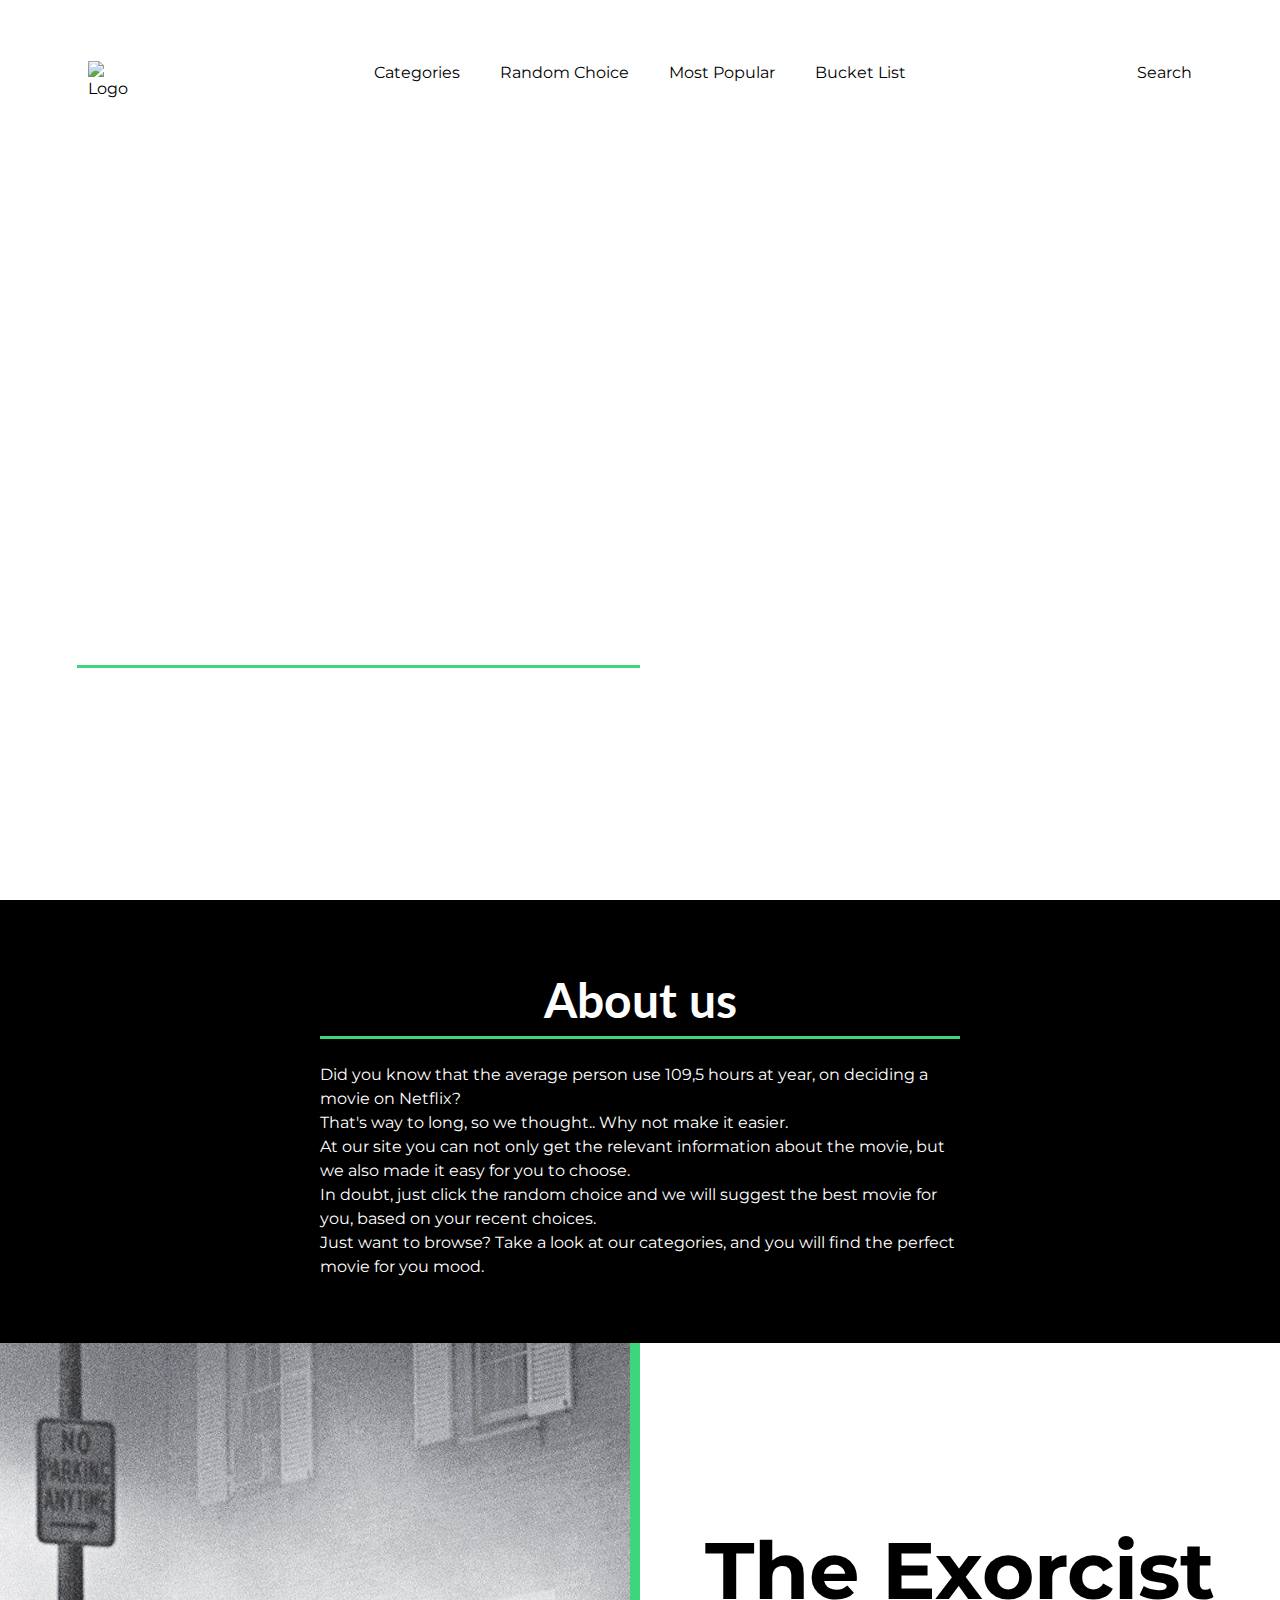
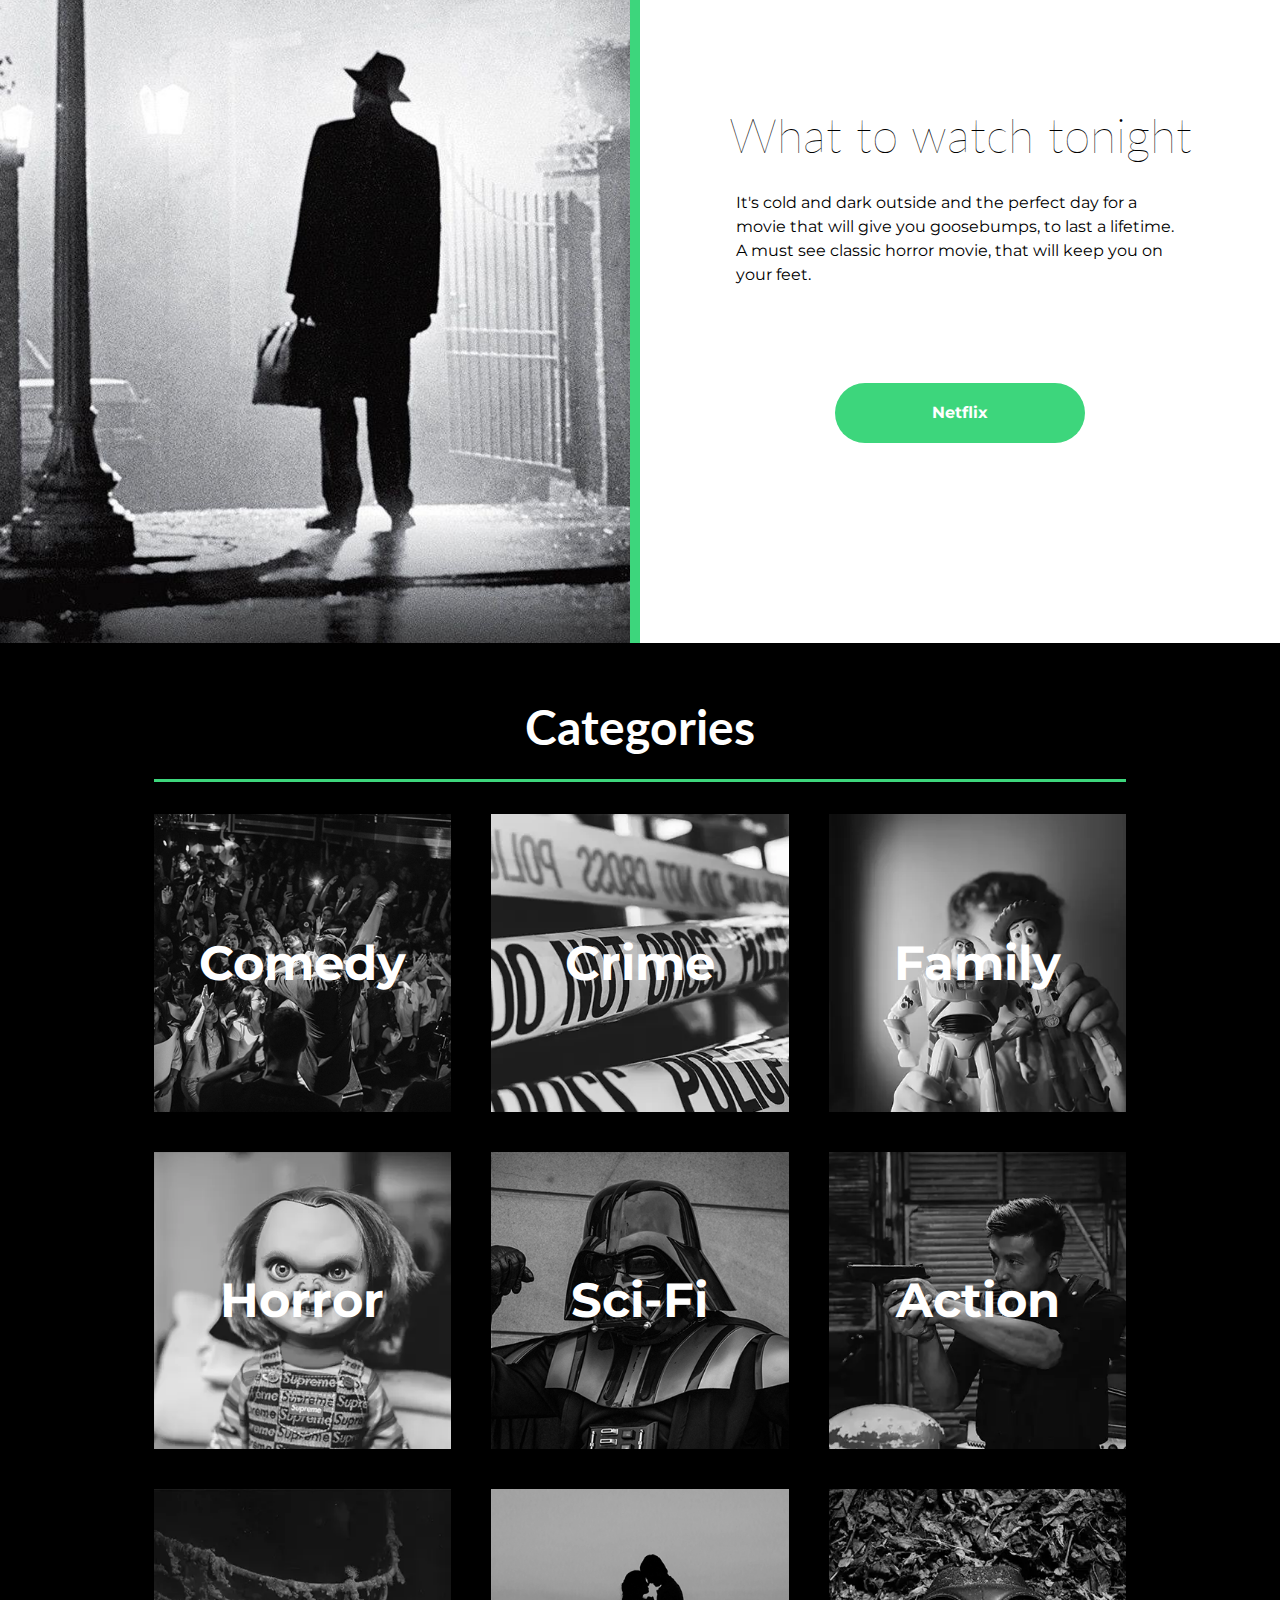
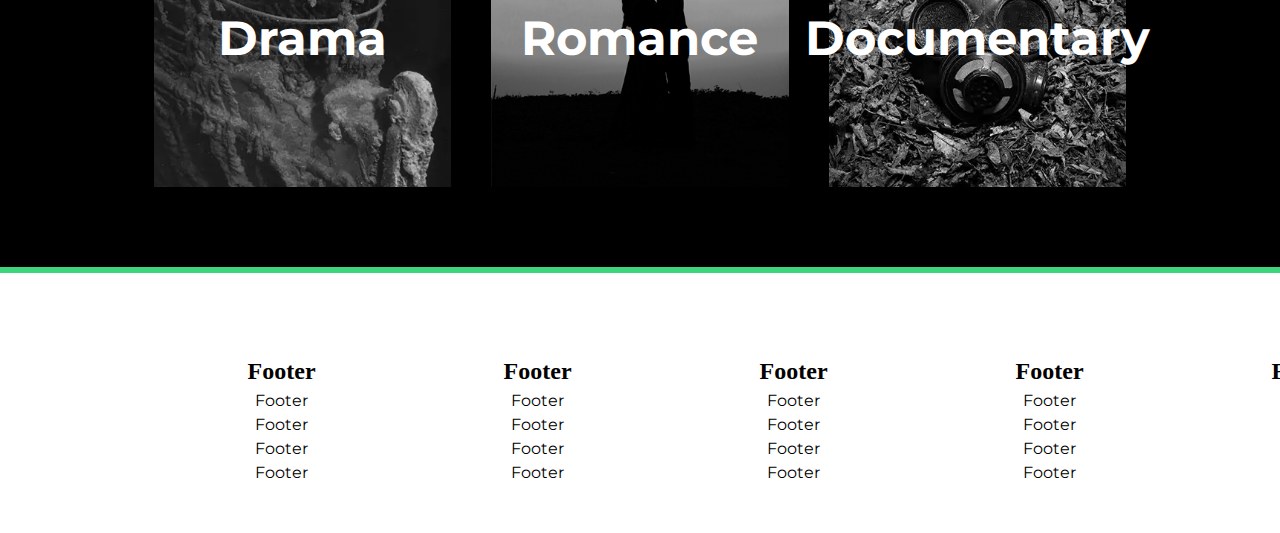
==== index.html @ 9f339cbe "ændrer links på forsiden" ====
<!DOCTYPE html>
<html lang="en">
  <head>
    <meta charset="UTF-8" />
    <meta http-equiv="X-UA-Compatible" content="IE=edge" />
    <meta name="viewport" content="width=device-width, initial-scale=1.0" />
    <link
      href="https://fonts.googleapis.com/css2?family=Lato:wght@400;700&display=swap"
      rel="stylesheet"
    />
    <link
      href="https://fonts.googleapis.com/css2?family=Montserrat&display=swap"
      rel="stylesheet"
    />
    <link rel="stylesheet" href="style.css" />
    <title>Home</title>
  </head>

  <body>
    <header>
      <div class="headerGrid">
        <div class="logo"><img src="img/logo.svg" alt="Logo" /></div>
        <div class="navigationItems">
          <a href="index.html#categories">Categories</a>
          <a href="">Random Choice</a>
          <a href=""> Most Popular</a>
          <a href="">Bucket List</a>
        </div>
        <div class="search">Search</div>
      </div>
    </header>

    <main>
      <section class="simpleGrid">
        <div class="simpleGrid_container">
          <div class="heading_grid">
            <h1 class="welcomeHeading">
              Welcome to <br />
              Can't Decide
            </h1>
            <img class="logo1" src="img/logo1.svg" alt="questionmark" />
          </div>

          <div class="breakline"></div>
          <p>
            At our site, you no longer have to worry about finding the perfect
            movie for your mood. <br />
            You can just browse our categories, or take a look on our most
            popular movies, add or see others bucket list, or just simply let us
            pick the right one for you with random choice.
          </p>
        </div>
      </section>

      <section class="aboutUs">
        <div class="aboutUS_gridPosition">
          <h2 class="aboutUsHeading">About us</h2>
          <div class="breakline"></div>
          <p>
            Did you know that the average person use 109,5 hours at year, on
            deciding a movie on Netflix? <br />
            That's way to long, so we thought.. Why not make it easier. <br />
            At our site you can not only get the relevant information about the
            movie, but we also made it easy for you to choose. <br />
            In doubt, just click the random choice and we will suggest the best
            movie for you, based on your recent choices. <br />
            Just want to browse? Take a look at our categories, and you will
            find the perfect movie for you mood.
          </p>
        </div>
      </section>

      <section class="movieSuggestion">
        <div class="movieSuggestionPoster"></div>
        <div class="movieSuggestionGrid">
          <p class="alignText movieSuggestionTitle">The Exorcist</p>
          <div>
            <h3 class="whatToWatchHeading alignText">What to watch tonight</h3>
            <p class="whatToWatchText">
              It's cold and dark outside and the perfect day for a movie that
              will give you goosebumps, to last a lifetime. <br />
              A must see classic horror movie, that will keep you on your feet.
            </p>
          </div>
          <div class="buttonFlex">
            <a
              class="streamButton"
              target="_blank"
              href="https://www.netflix.com/browse"
              >Netflix</a
            >
          </div>
        </div>
      </section>

      <section class="categories" id="categories">
        <h4 class="categoriesHeading alignText">Categories</h4>
        <div class="categoriesMargin">
          <div class="breakline"></div>
          <div class="categoriesGrid">
            <a href="category.html">
              <div class="categoryImg">
                <img src="img/comedy_cat.png" alt="comedy_img" />
                <p class="genreName">Comedy</p>
              </div>
            </a>
            <a href="category.html?genre=crime">
              <div class="categoryImg">
                <img src="img/crime_cat.webp" alt="crime_img" />
                <p class="genreName">Crime</p>
              </div>
            </a>
            <a href="category.html">
              <div class="categoryImg">
                <img src="img/family_cat.webp" alt="family_cat" />
                <p class="genreName">Family</p>
              </div>
            </a>
            <a href="category.html?genre=horror">
              <div class="categoryImg">
                <img src="img/horror_cat.webp" alt="Horror_img" />
                <p class="genreName">Horror</p>
              </div>
            </a>
            <a href="category.html?genre=sci-fi">
              <div class="categoryImg">
                <img src="img/sci-fi_cat.png" alt="Sci-Fi_img" />
                <p class="genreName">Sci-Fi</p>
              </div>
            </a>
            <a href="category.html?genre=action">
              <div class="categoryImg">
                <img src="img/action_cat.webp" alt="Action_img" />
                <p class="genreName">Action</p>
              </div>
            </a>
            <a href="category.html?genre=drama">
              <div class="categoryImg">
                <img src="img/drama_cat.webp" alt="Drama_img" />
                <p class="genreName">Drama</p>
              </div>
            </a>
            <a href="category.html">
              <div class="categoryImg">
                <img src="img/romance_cat.png" alt="Romance_img" />
                <p class="genreName">Romance</p>
              </div>
            </a>
            <a href="category.html?genre=documentary">
              <div class="categoryImg">
                <img src="img/docu_cat.webp" alt="Documentary_img" />
                <p class="genreName">Documentary</p>
              </div>
            </a>
          </div>
        </div>
      </section>

      <div class="breakline2"></div>
    </main>

    <footer class="footerGrid">
      <div>
        <h5>Footer</h5>
        <p>Footer</p>
        <p>Footer</p>
        <p>Footer</p>
        <p>Footer</p>
      </div>
      <div>
        <h5>Footer</h5>
        <p>Footer</p>
        <p>Footer</p>
        <p>Footer</p>
        <p>Footer</p>
      </div>
      <div>
        <h5>Footer</h5>
        <p>Footer</p>
        <p>Footer</p>
        <p>Footer</p>
        <p>Footer</p>
      </div>
      <div>
        <h5>Footer</h5>
        <p>Footer</p>
        <p>Footer</p>
        <p>Footer</p>
        <p>Footer</p>
      </div>
      <div>
        <h5>Footer</h5>
        <p>Footer</p>
        <p>Footer</p>
        <p>Footer</p>
        <p>Footer</p>
      </div>
    </footer>

    <script src="index.js"></script>
  </body>
</html>
---- style.css ----
/****** GENERAL ******/
* {
  margin: 0;
  padding: 0;
  box-sizing: border-box;
}

img {
  width: 100%;
  height: auto;
  display: block;
}

body {
  line-height: 1.5;
}

h1 {
  font-family: "Lato";
  font-weight: lighter;
}

p {
  font-family: "Montserrat", sans-serif;
}

/****** HEADER ******/

.headerGrid {
  position: absolute;
  top: 5%;
  width: 100vw;
  display: grid;
  grid-template-columns: 1fr 3fr 1fr;
  background-color: white;
  padding-block: 1rem;
  font-family: "Montserrat", sans-serif;
}

.headerGrid div {
  display: flex;
}

.relative {
  position: relative;
}

.logo {
  justify-content: flex-start;
  padding-left: 5.5rem;
  width: 50%;
}

.logo1 {
  width: 20%;
}

.heading_grid {
  display: flex;
}

.navigationItems {
  justify-content: center;
  gap: 2.5rem;
}

.navigationItems a {
  text-decoration: none;
  color: black;
}

.search {
  justify-content: flex-end;
  padding-right: 5.5rem;
}

/****** MAIN ******/

/** Section: Welcome **/

.simpleGrid {
  display: grid;
  grid-template-columns: repeat(2, 1fr);
  align-items: center;
  background-image: url(img/forside1_img.webp);
  background-size: cover;
  height: 100vh;
  width: 100%;
  color: white;
  font-family: "Montserrat", sans-serif;
}

.simpleGrid_container {
  padding-left: 12%;
}

.welcomeHeading {
  font-size: 6rem;
  font-family: "Lato", sans-serif;
  display: flex;
}

/** Section: About Us **/

.aboutUs {
  display: grid;
  grid-template-columns: 1fr 2fr 1fr;
  background-color: black;
  color: white;
  padding-block: 4rem;
  font-family: "Lato", sans-serif;
}

.aboutUsHeading {
  text-align: center;
  font-size: 3rem;
  font-family: "Lato", sans-serif;
}

.aboutUS_gridPosition {
  grid-column-start: 2;
}

/** Section: Movie Suggestion **/

.movieSuggestion {
  display: grid;
  grid-template-columns: repeat(2, 1fr);
  align-items: center;
  font-family: "Lato", sans-serif;
}

.movieSuggestionPoster {
  background-image: url(img/exorcist.jpg);
  background-size: cover;
  height: 100vh;
  width: 100%;
  border-right: 10px solid #3dd67c;
}

.movieSuggestionGrid {
  display: grid;
  grid-template-rows: repeat(3, 1fr);
}

.movieSuggestionTitle {
  font-size: 5rem;
  padding-bottom: 2rem;
  font-weight: bold;
  font-family: "Montserrat", sans-serif;
}

.whatToWatchHeading {
  font-size: 3rem;
  font-weight: lighter;
  font-family: "Lato";
  margin-bottom: 20px;
}

.whatToWatchText {
  margin-inline: 15%;
}

.buttonFlex {
  display: flex;
  justify-content: center;
  margin-top: 6rem;
}

.streamButton {
  display: flex;
  justify-content: center;
  align-items: center;
  height: 60px;
  width: 250px;
  background-color: #3dd67c;
  border: 0px solid #3dd67c;
  border-radius: 50px;
  color: white;
  font-weight: bold;
  text-decoration: none;
  font-family: "Montserrat", sans-serif;
}

.streamButton:hover {
  background-color: white;
  color: #3dd67c;
  border: 3px solid #3dd67c;
}

/** Section: Categories **/

.categories {
  background-color: black;
  color: white;
}

.categoriesHeading {
  padding-top: 3rem;
  padding-bottom: 1rem;
  font-size: 3rem;
  font-family: "Lato";
}

.categoriesMargin {
  margin-inline: 12%;
}

.categoriesGrid {
  display: grid;
  grid-template-columns: repeat(3, 1fr);
  grid-template-rows: repeat(3, 1fr);
  gap: 40px;
  padding-top: 0.5rem;
  padding-bottom: 5rem;
}

.categoriesGrid a {
  color: white;
  text-decoration: none;
}

.categoryImg {
  display: flex;
  align-items: center;
  justify-content: center;
}

.categoryImg:hover img {
  opacity: 50%;
  -webkit-filter: sepia(100%) saturate(200%) brightness(100%) contrast(2);
  filter: sepia(100%) saturate(200%) brightness(100%) contrast(2);
}

.categoryImg:hover p {
  color: #3dd67c;
}

.genreName {
  z-index: 1;
  position: absolute;
  font-size: 3rem;
  font-weight: bold;
  font-family: "Montserrat", sans-serif;
}

/****** FOOTER ******/

.footerGrid {
  display: grid;
  grid-template-columns: repeat(5, 1fr);
  margin-inline: 12%;
  padding-bottom: 3rem;
  text-align: center;
  background-color: white;
  width: 100vw;
}

.footerGrid h5 {
  font-size: 1.5rem;
}

/****** MISCELLANEOUS ******/
.hide {
  display: none;
}

.alignText {
  text-align: center;
}

.breakline {
  border-bottom: 3px solid #3dd67c;
  margin-bottom: 1.5rem;
}

.breakline2 {
  border-bottom: 6px solid #3dd67c;
  margin-bottom: 5rem;
}
/****** movie.html ******/

.movieBackground {
  margin: 0;
  background-color: black;
}

.headerGrid div {
  display: flex;
}
.rowGrid {
  display: grid;
  grid-template-rows: 1fr 1fr;
  padding-top: 5rem;
}
.breadcrumb {
  display: flex;
  justify-content: flex-start;
  align-items: center;
  padding: 60px 16px 0px 16px;
  list-style: none;
}
.breadcrumb li + li:before {
  padding: 8px;
  color: grey;
  content: "|\00a0";
}

.breadcrumb a:link,
.breadcrumb a:visited {
  text-decoration: none;
  color: grey;
}
.movieDescription {
  display: grid;
  grid-template-columns: 1fr 1fr;
}

.headerGrid2 {
  display: grid;
  grid-template-columns: repeat(3, 1fr);
}

h2.title2 {
  text-align: center;
  font-size: 3rem;
  margin-top: 10%;
  font-family: "Lato";
  color: white;
}
.headerGrid2 .rating {
  display: flex;
  justify-content: flex-end;
  padding-right: 1rem;
  align-items: end;
  font-size: 1.3rem;
  color: white;
}
.rating {
  color: #3dd67c;
  padding-left: 15px;
}
hr {
  border-bottom: 3px solid #3dd67c;
  width: 30rem;
  margin: auto;
}

.movieDescription {
  display: grid;
  grid-template-columns: 1fr 1fr;
  margin-top: 4%;
}
.movieInfo {
  background-color: white;
  padding-left: 10%;
  border-left: 5px solid #3dd67c;
}
.movieInfo {
  padding-top: 15%;
}

.movieDescription img {
  border-right: 5px solid #3dd67c;
}
.movieDescription p {
  max-width: 65ch;
  padding-bottom: 2rem;
}

.streamingButtons {
  display: grid;
  grid-template-columns: repeat(4, 1fr);
  margin-top: 5%;
  gap: 1rem;
}

.movieDescription .streaming2 {
  height: 3rem;
  line-height: 3rem;
  background-color: #3dd67c;
  max-width: 10rem;
  border-radius: 30px;
  text-align: center;
}
.movieDescription .streaming {
  height: 3rem;
  line-height: 3rem;
  background-color: #3dd67c;
  max-width: 10rem;
  border-radius: 30px;
  text-align: center;
  margin-bottom: 2rem;
}

.streamingButtons a:link,
.streamingButtons a:visited {
  text-decoration: none;
  color: white;
}

.suggestionsHeading {
  padding-top: 5rem;
  padding-bottom: 1rem;
  font-size: 3rem;
  font-family: "Lato";
}

.suggestionsGrid {
  display: grid;
  grid-template-columns: repeat(3, 1fr);
  gap: 6rem;
  padding-top: 1rem;
  padding-bottom: 8rem;
}
.suggestionsGrid a:link,
.suggestionsGrid a:visited {
  text-decoration: none;
  color: white;
}
.suggestionsGrid .title {
  padding-top: 20px;
  font-size: 1.5rem;
}
.suggestionsGrid .readmore {
  color: #3dd67c;
  text-decoration: underline;
}
footer {
  margin: 0;
}
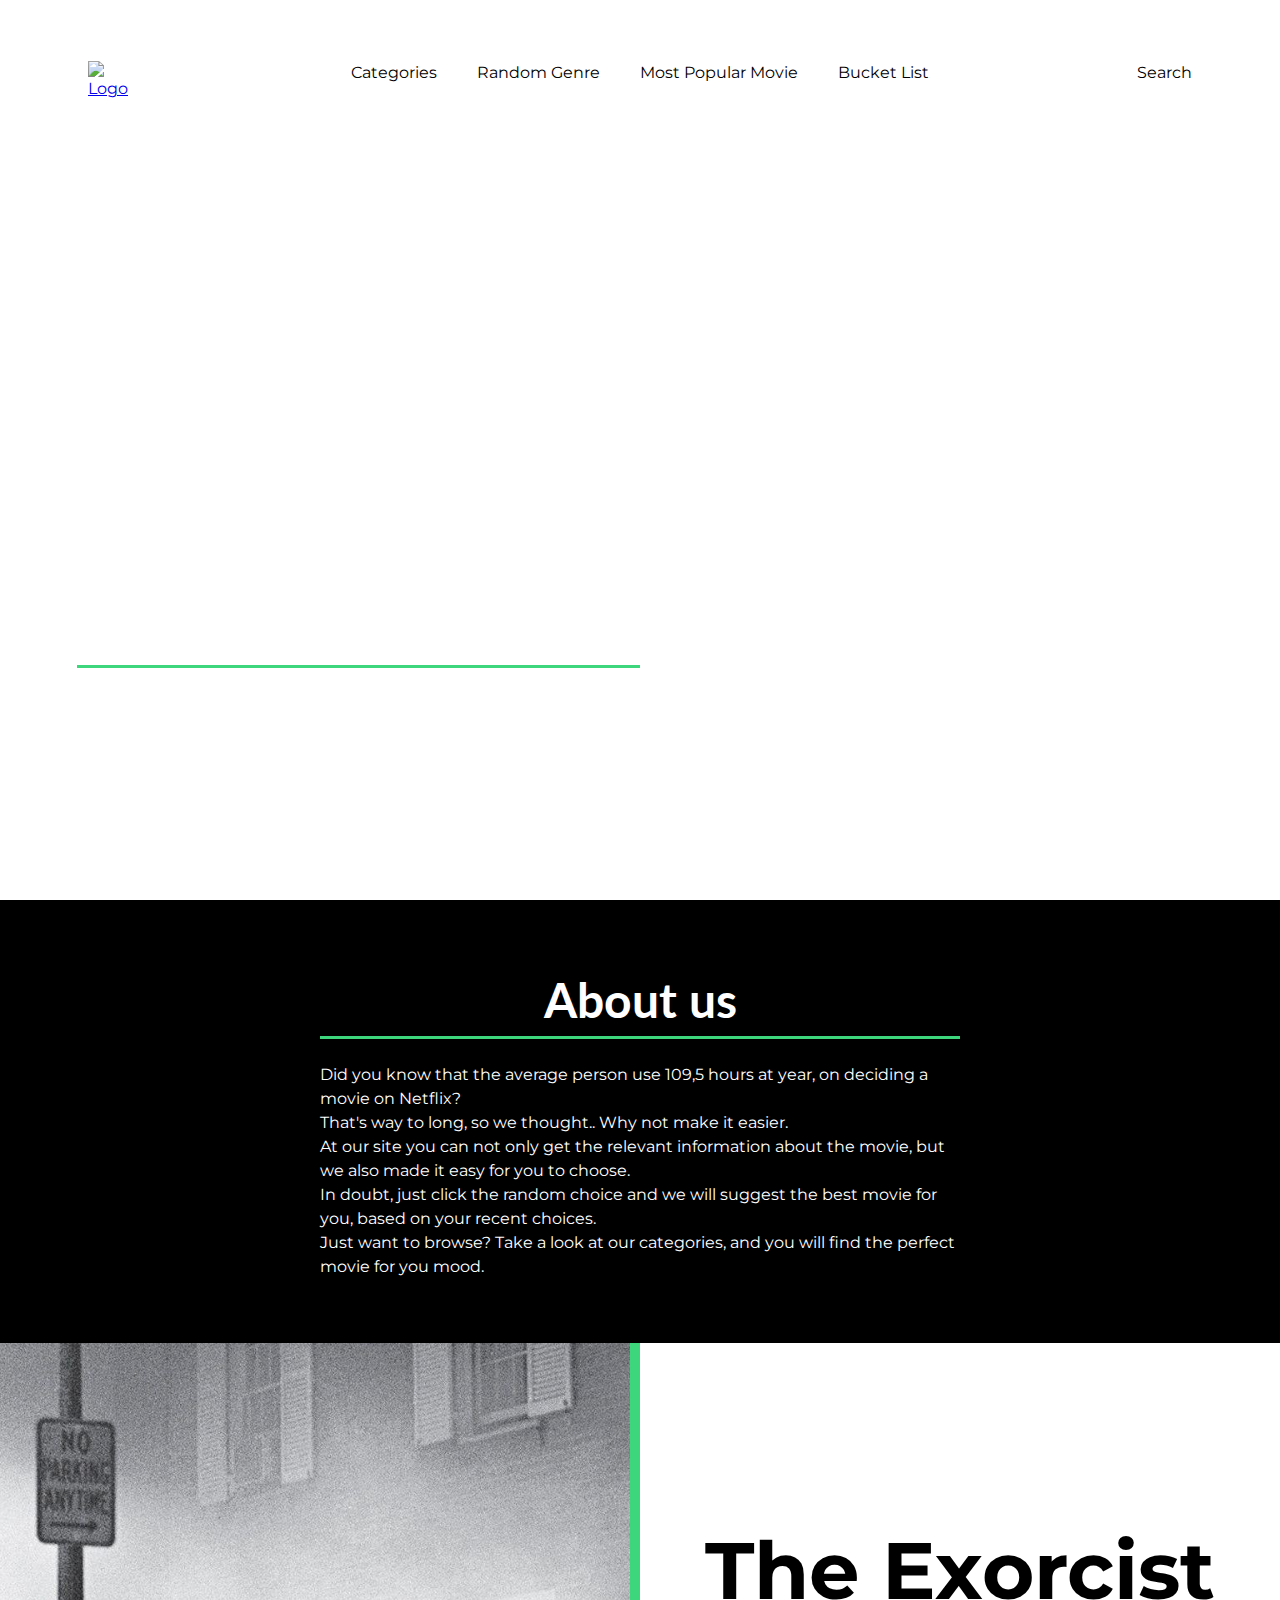
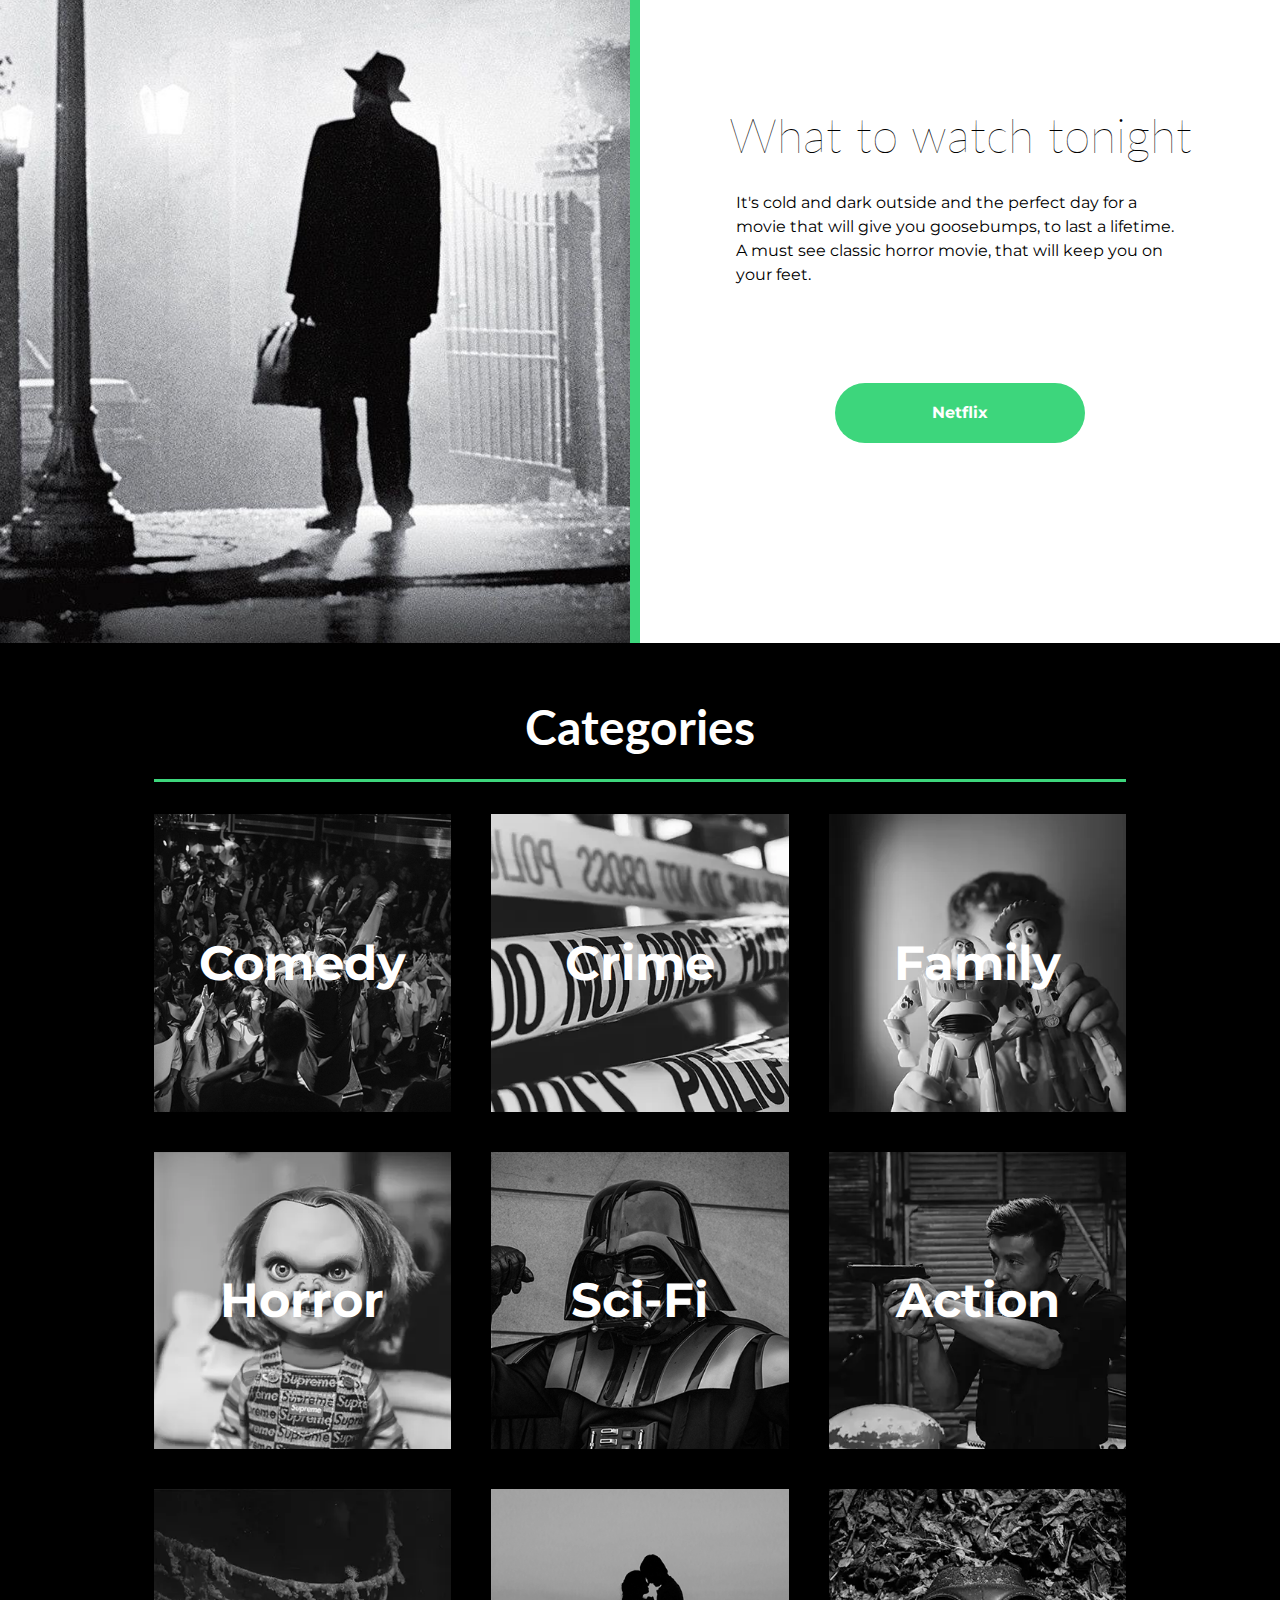
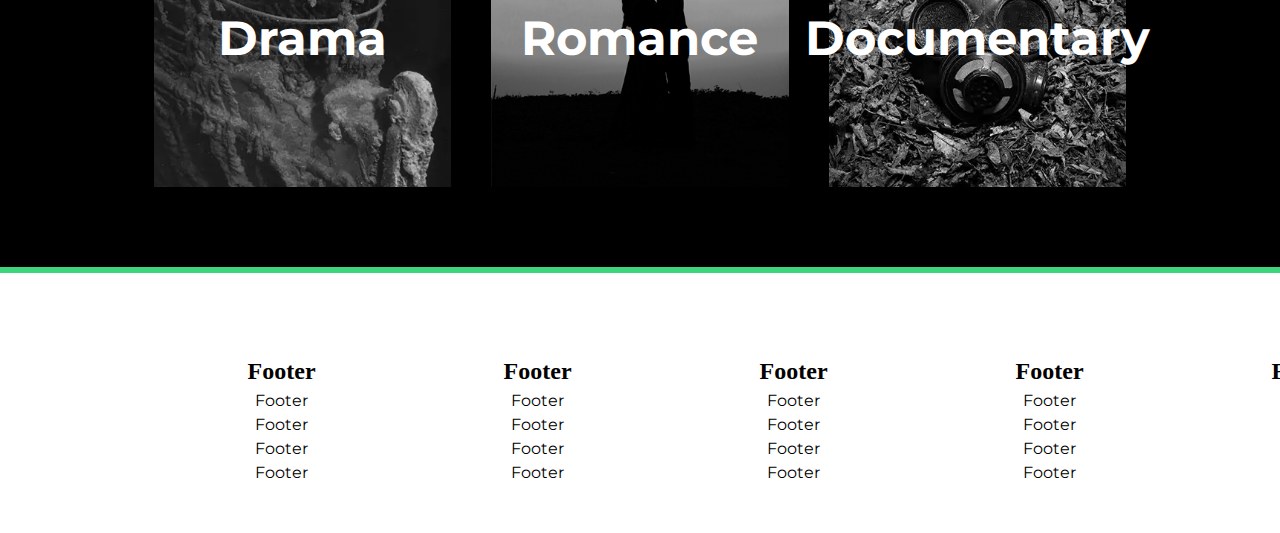
==== commit 52ac60df: "opdaterer links i index.html" ====
--- a/index.html
+++ b/index.html
@@ -19,11 +19,13 @@
   <body>
     <header>
       <div class="headerGrid">
-        <div class="logo"><img src="img/logo.svg" alt="Logo" /></div>
+        <a class="logo" href="index.html"
+          ><img src="img/logo.svg" alt="Logo"
+        /></a>
         <div class="navigationItems">
           <a href="index.html#categories">Categories</a>
-          <a href="">Random Choice</a>
-          <a href=""> Most Popular</a>
+          <a href="category.html">Random Genre</a>
+          <a href="movie.html"> Most Popular Movie</a>
           <a href="">Bucket List</a>
         </div>
         <div class="search">Search</div>
@@ -140,7 +142,7 @@
                 <p class="genreName">Drama</p>
               </div>
             </a>
-            <a href="category.html">
+            <a href="category.html?genre=romance">
               <div class="categoryImg">
                 <img src="img/romance_cat.png" alt="Romance_img" />
                 <p class="genreName">Romance</p>
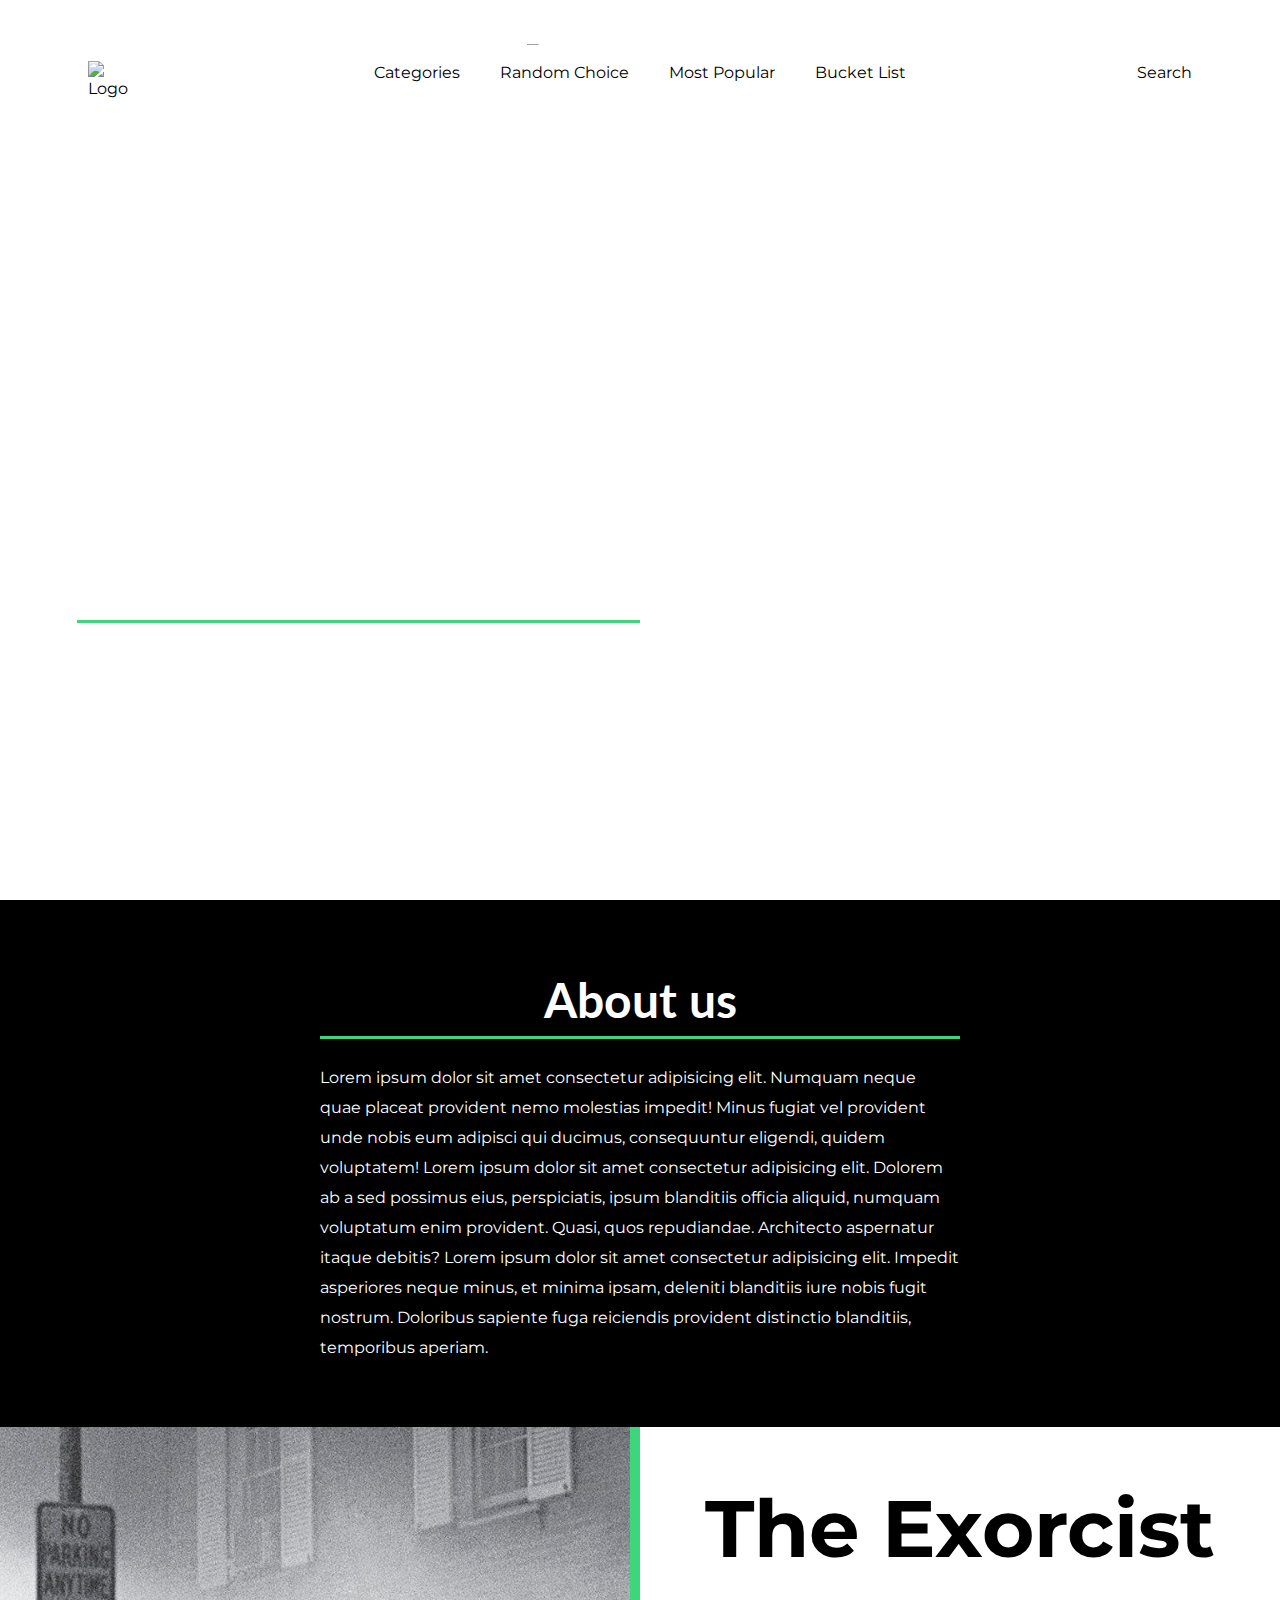
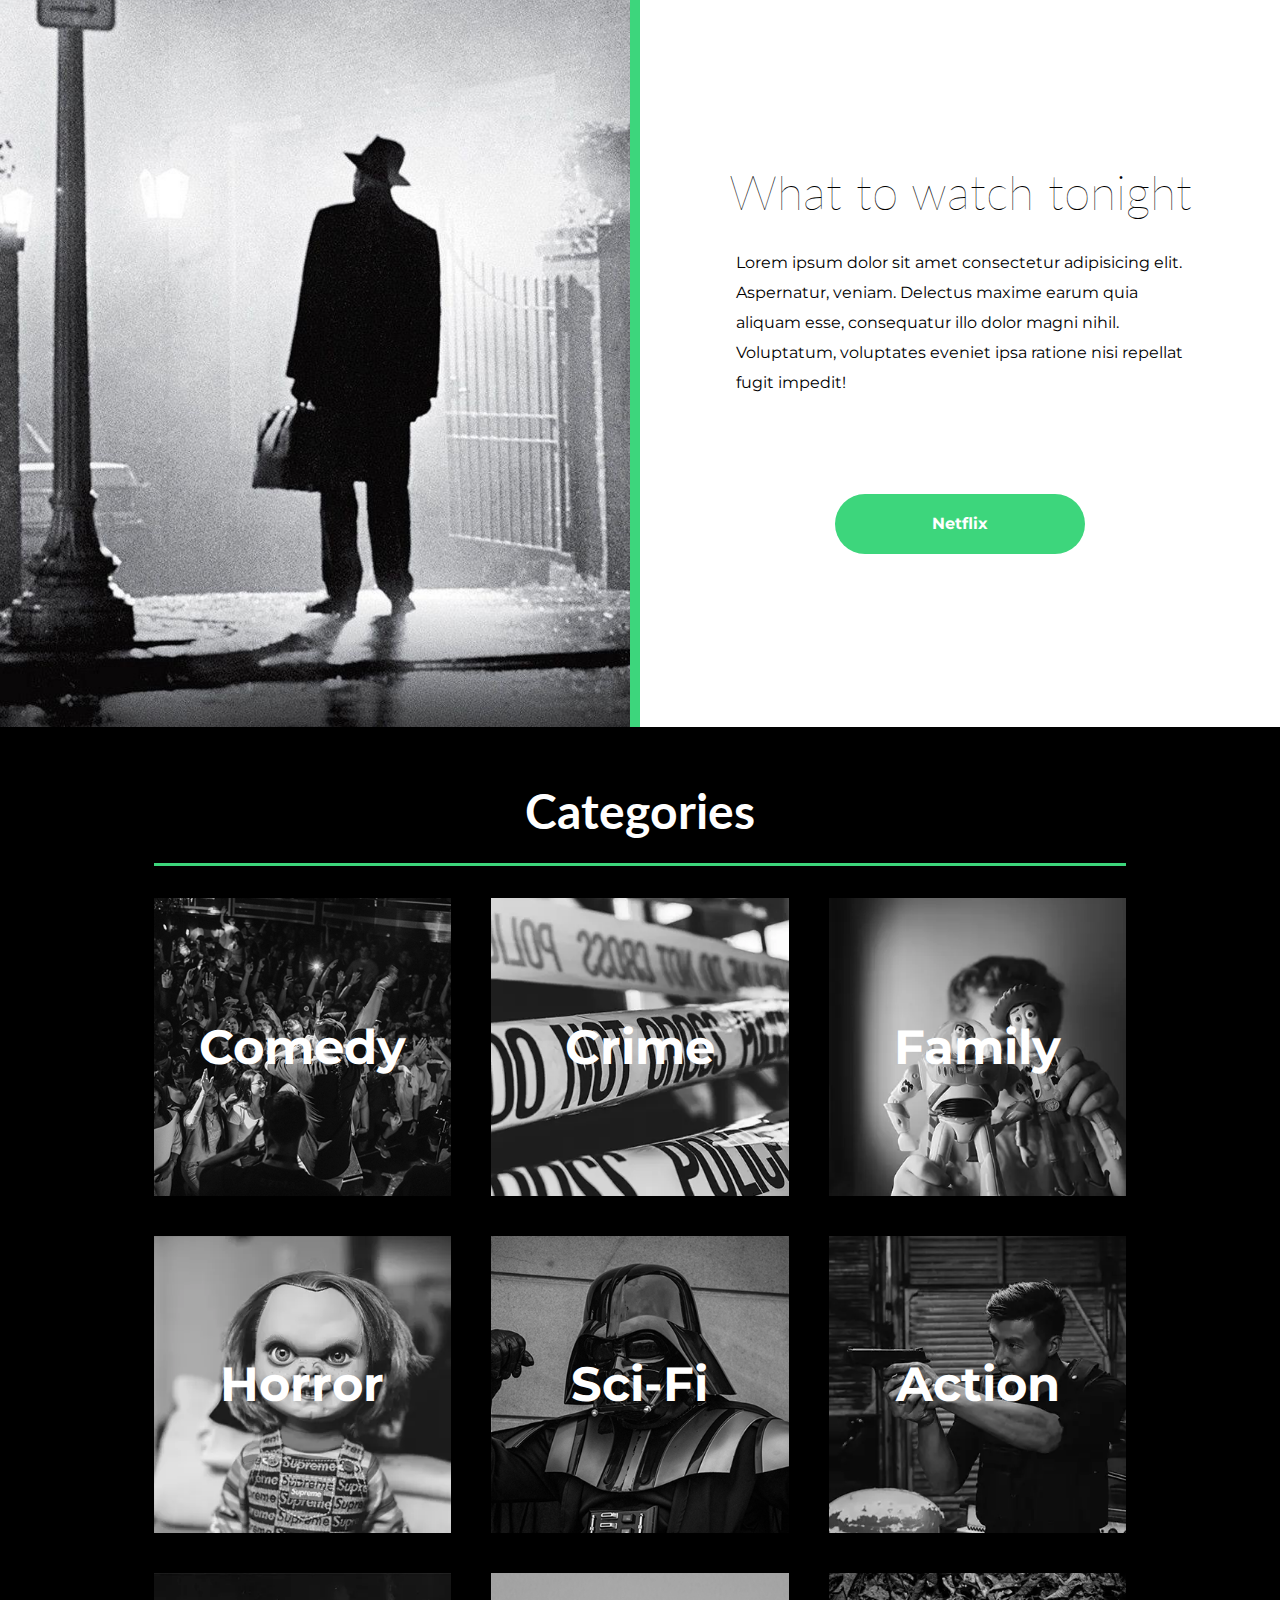
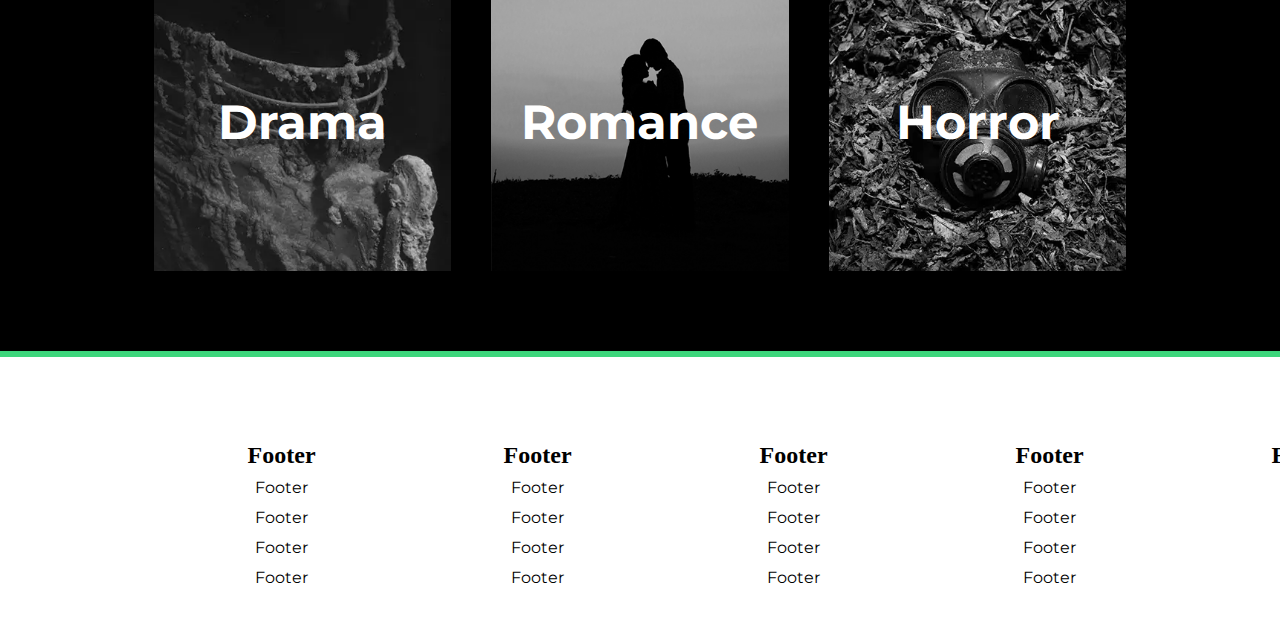
==== commit dccc6ac6: "." ====
--- a/index.html
+++ b/index.html
@@ -4,14 +4,8 @@
     <meta charset="UTF-8" />
     <meta http-equiv="X-UA-Compatible" content="IE=edge" />
     <meta name="viewport" content="width=device-width, initial-scale=1.0" />
-    <link
-      href="https://fonts.googleapis.com/css2?family=Lato:wght@400;700&display=swap"
-      rel="stylesheet"
-    />
-    <link
-      href="https://fonts.googleapis.com/css2?family=Montserrat&display=swap"
-      rel="stylesheet"
-    />
+    <link href="https://fonts.googleapis.com/css2?family=Lato:wght@400;700&display=swap" rel="stylesheet" />
+    <link href="https://fonts.googleapis.com/css2?family=Montserrat&display=swap" rel="stylesheet" />
     <link rel="stylesheet" href="style.css" />
     <title>Home</title>
   </head>
@@ -19,13 +13,11 @@
   <body>
     <header>
       <div class="headerGrid">
-        <a class="logo" href="index.html"
-          ><img src="img/logo.svg" alt="Logo"
-        /></a>
+        <div class="logo"><img src="img/logo.svg" alt="Logo" /></div>
         <div class="navigationItems">
           <a href="index.html#categories">Categories</a>
-          <a href="category.html">Random Genre</a>
-          <a href="movie.html"> Most Popular Movie</a>
+          <a href="">Random Choice</a>
+          <a href=""> Most Popular</a>
           <a href="">Bucket List</a>
         </div>
         <div class="search">Search</div>
@@ -45,11 +37,8 @@
 
           <div class="breakline"></div>
           <p>
-            At our site, you no longer have to worry about finding the perfect
-            movie for your mood. <br />
-            You can just browse our categories, or take a look on our most
-            popular movies, add or see others bucket list, or just simply let us
-            pick the right one for you with random choice.
+            HEJ Lorem ipsum dolor sit amet consectetur adipisicing elit. Similique est odit exercitationem deserunt sunt. Natus, quis tempora omnis voluptatum nobis facilis inventore, soluta voluptate et accusamus vel impedit ratione odit! Lorem
+            ipsum dolor sit amet consectetur adipisicing elit. Enim error expedita asperiores ipsum eius voluptas culpa harum quibusdam officiis libero nulla quae minima tenetur, necessitatibus minus quasi fuga corporis! Similique!
           </p>
         </div>
       </section>
@@ -59,15 +48,9 @@
           <h2 class="aboutUsHeading">About us</h2>
           <div class="breakline"></div>
           <p>
-            Did you know that the average person use 109,5 hours at year, on
-            deciding a movie on Netflix? <br />
-            That's way to long, so we thought.. Why not make it easier. <br />
-            At our site you can not only get the relevant information about the
-            movie, but we also made it easy for you to choose. <br />
-            In doubt, just click the random choice and we will suggest the best
-            movie for you, based on your recent choices. <br />
-            Just want to browse? Take a look at our categories, and you will
-            find the perfect movie for you mood.
+            Lorem ipsum dolor sit amet consectetur adipisicing elit. Numquam neque quae placeat provident nemo molestias impedit! Minus fugiat vel provident unde nobis eum adipisci qui ducimus, consequuntur eligendi, quidem voluptatem! Lorem ipsum
+            dolor sit amet consectetur adipisicing elit. Dolorem ab a sed possimus eius, perspiciatis, ipsum blanditiis officia aliquid, numquam voluptatum enim provident. Quasi, quos repudiandae. Architecto aspernatur itaque debitis? Lorem ipsum
+            dolor sit amet consectetur adipisicing elit. Impedit asperiores neque minus, et minima ipsam, deleniti blanditiis iure nobis fugit nostrum. Doloribus sapiente fuga reiciendis provident distinctio blanditiis, temporibus aperiam.
           </p>
         </div>
       </section>
@@ -79,19 +62,10 @@
           <div>
             <h3 class="whatToWatchHeading alignText">What to watch tonight</h3>
             <p class="whatToWatchText">
-              It's cold and dark outside and the perfect day for a movie that
-              will give you goosebumps, to last a lifetime. <br />
-              A must see classic horror movie, that will keep you on your feet.
+              Lorem ipsum dolor sit amet consectetur adipisicing elit. Aspernatur, veniam. Delectus maxime earum quia aliquam esse, consequatur illo dolor magni nihil. Voluptatum, voluptates eveniet ipsa ratione nisi repellat fugit impedit!
             </p>
           </div>
-          <div class="buttonFlex">
-            <a
-              class="streamButton"
-              target="_blank"
-              href="https://www.netflix.com/browse"
-              >Netflix</a
-            >
-          </div>
+          <div class="buttonFlex"><a class="streamButton" target="_blank" href="https://www.netflix.com/browse">Netflix</a></div>
         </div>
       </section>
 
@@ -100,58 +74,58 @@
         <div class="categoriesMargin">
           <div class="breakline"></div>
           <div class="categoriesGrid">
-            <a href="category.html">
+            <a href="">
               <div class="categoryImg">
                 <img src="img/comedy_cat.png" alt="comedy_img" />
                 <p class="genreName">Comedy</p>
               </div>
             </a>
-            <a href="category.html?genre=crime">
+            <a href="">
               <div class="categoryImg">
                 <img src="img/crime_cat.webp" alt="crime_img" />
                 <p class="genreName">Crime</p>
               </div>
             </a>
-            <a href="category.html">
+            <a href="">
               <div class="categoryImg">
                 <img src="img/family_cat.webp" alt="family_cat" />
                 <p class="genreName">Family</p>
               </div>
             </a>
-            <a href="category.html?genre=horror">
+            <a href="">
               <div class="categoryImg">
                 <img src="img/horror_cat.webp" alt="Horror_img" />
                 <p class="genreName">Horror</p>
               </div>
             </a>
-            <a href="category.html?genre=sci-fi">
+            <a href="">
               <div class="categoryImg">
                 <img src="img/sci-fi_cat.png" alt="Sci-Fi_img" />
                 <p class="genreName">Sci-Fi</p>
               </div>
             </a>
-            <a href="category.html?genre=action">
+            <a href="">
               <div class="categoryImg">
                 <img src="img/action_cat.webp" alt="Action_img" />
                 <p class="genreName">Action</p>
               </div>
             </a>
-            <a href="category.html?genre=drama">
+            <a href="">
               <div class="categoryImg">
                 <img src="img/drama_cat.webp" alt="Drama_img" />
                 <p class="genreName">Drama</p>
               </div>
             </a>
-            <a href="category.html?genre=romance">
+            <a href="">
               <div class="categoryImg">
                 <img src="img/romance_cat.png" alt="Romance_img" />
                 <p class="genreName">Romance</p>
               </div>
             </a>
-            <a href="category.html?genre=documentary">
+            <a href="">
               <div class="categoryImg">
                 <img src="img/docu_cat.webp" alt="Documentary_img" />
-                <p class="genreName">Documentary</p>
+                <p class="genreName">Horror</p>
               </div>
             </a>
           </div>
--- a/style.css
+++ b/style.css
@@ -22,6 +22,7 @@
 
 p {
   font-family: "Montserrat", sans-serif;
+  line-height: 30px;
 }
 
 /****** HEADER ******/
@@ -278,6 +279,7 @@
   border-bottom: 6px solid #3dd67c;
   margin-bottom: 5rem;
 }
+
 /****** movie.html ******/
 
 .movieBackground {
@@ -392,7 +394,22 @@
   text-align: center;
   margin-bottom: 2rem;
 }
-
+.movieDescription .streaming3 {
+  height: 3rem;
+  line-height: 3rem;
+  background-color: #3dd67c;
+  max-width: 10rem;
+  border-radius: 30px;
+  text-align: center;
+}
+.movieDescription .streaming4 {
+  height: 3rem;
+  line-height: 3rem;
+  background-color: #3dd67c;
+  max-width: 10rem;
+  border-radius: 30px;
+  text-align: center;
+}
 .streamingButtons a:link,
 .streamingButtons a:visited {
   text-decoration: none;
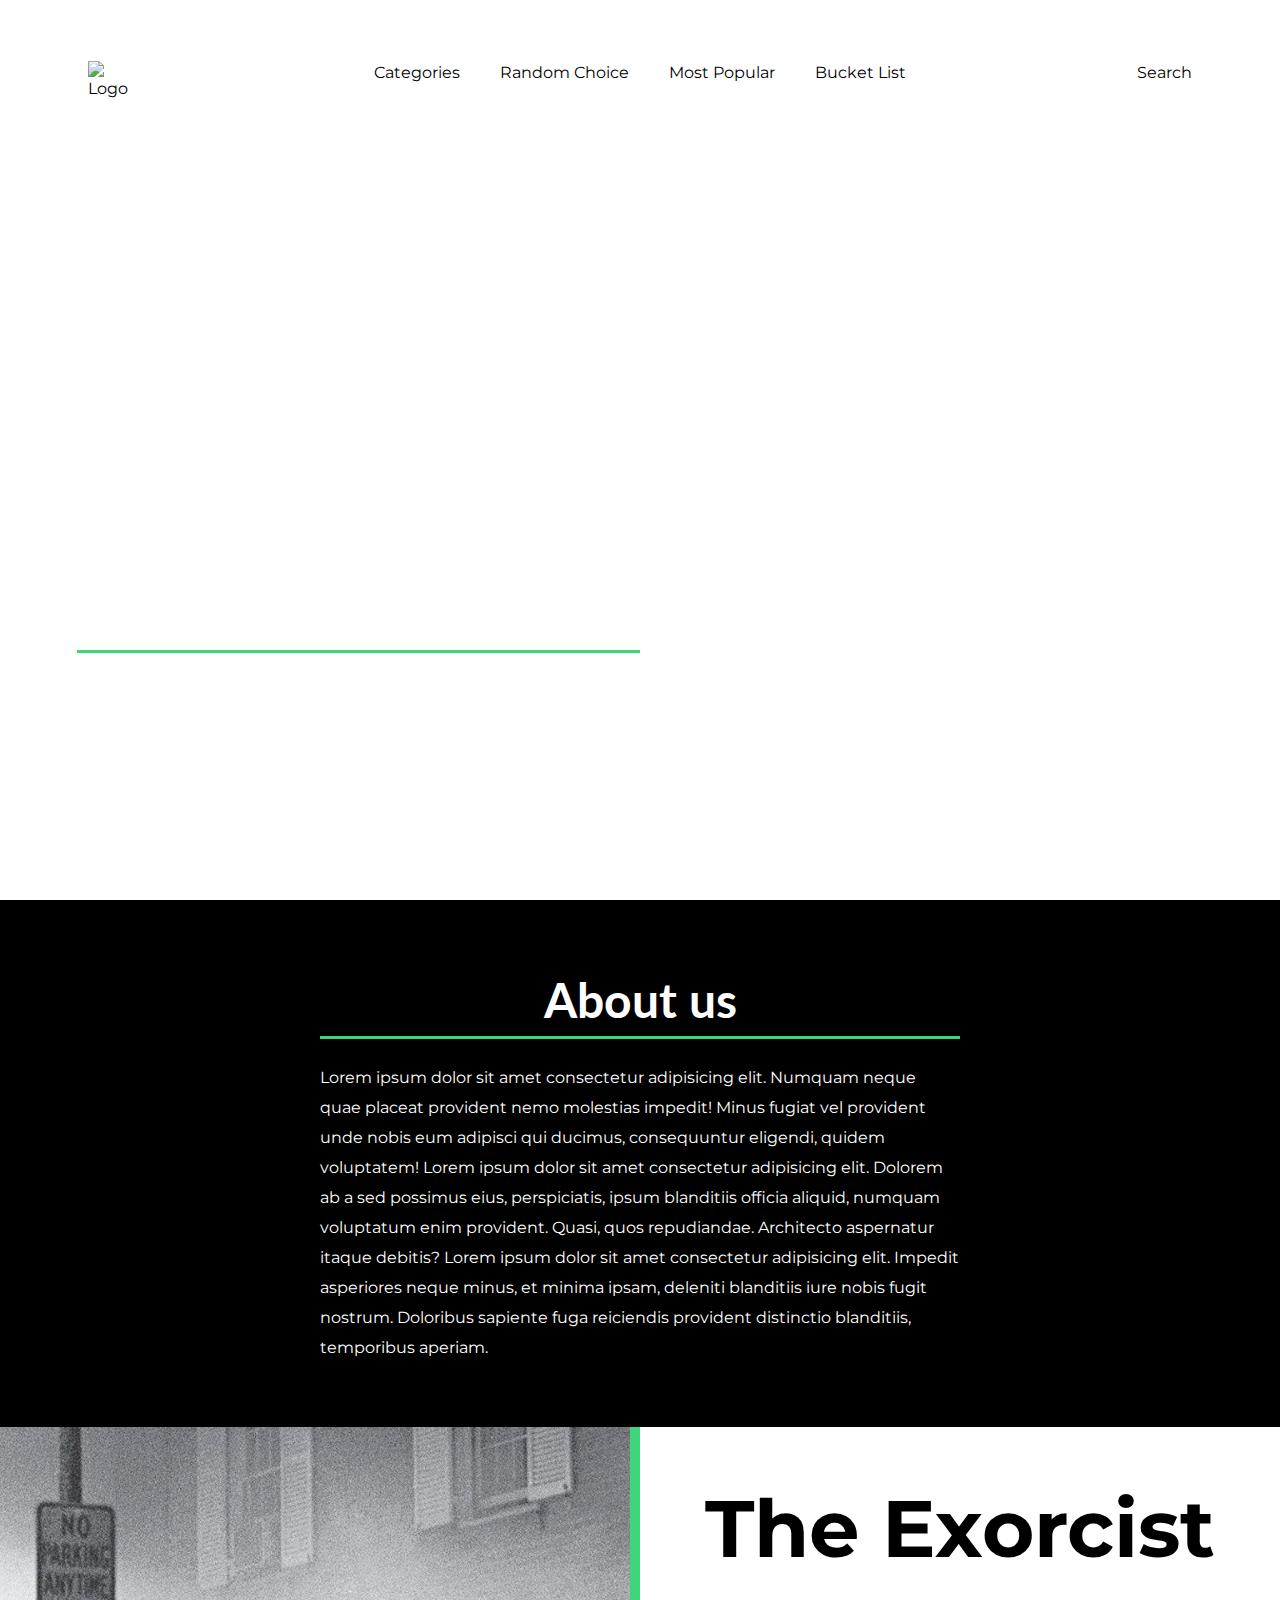
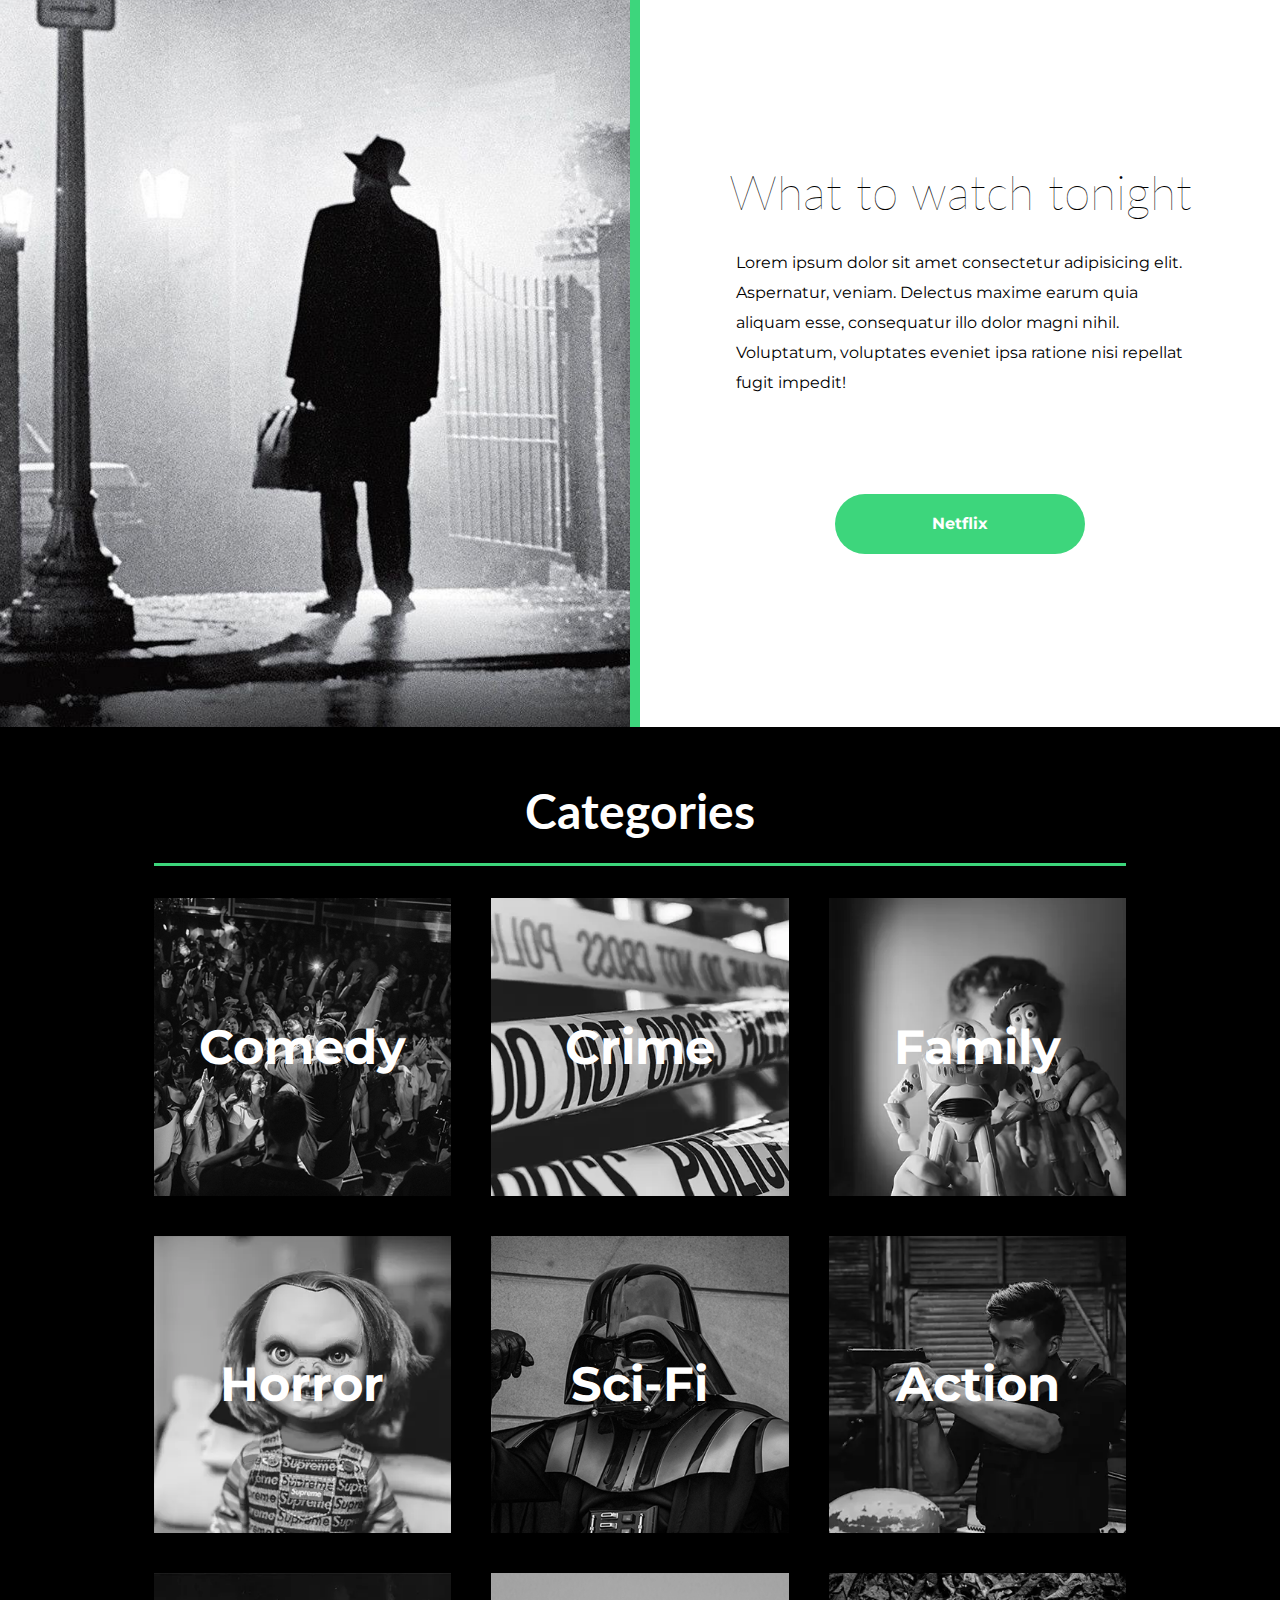
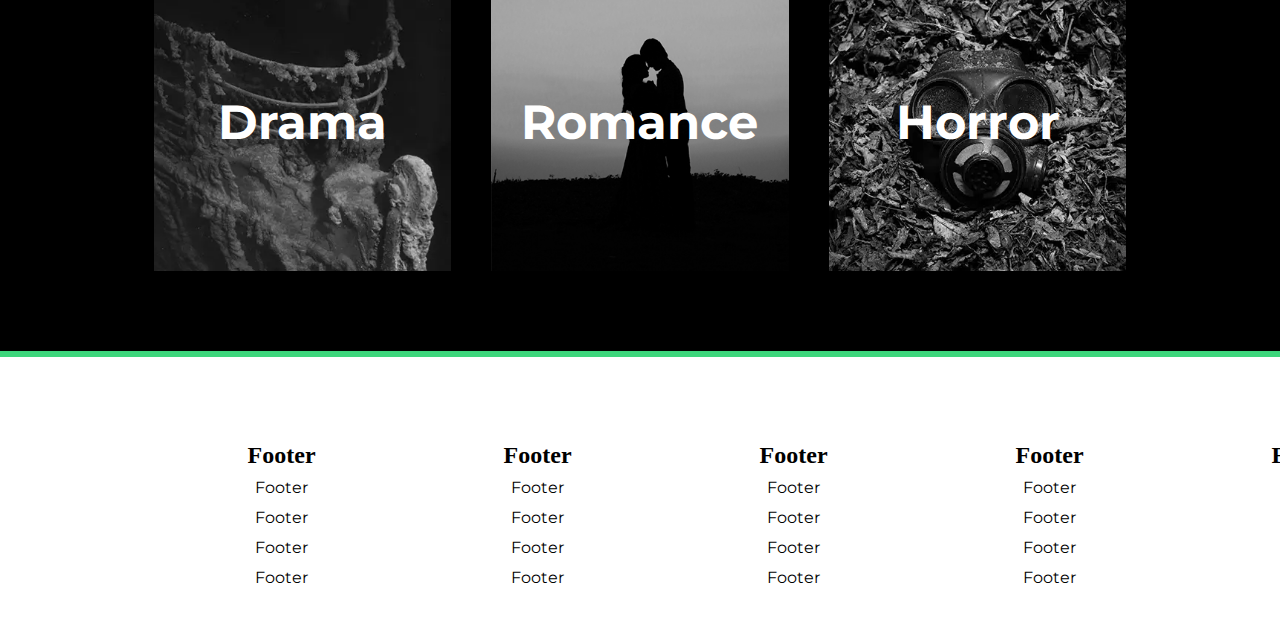
==== commit c676e7c5: "1 text" ====
--- a/index.html
+++ b/index.html
@@ -1,178 +1,190 @@
 <!DOCTYPE html>
 <html lang="en">
-  <head>
-    <meta charset="UTF-8" />
-    <meta http-equiv="X-UA-Compatible" content="IE=edge" />
-    <meta name="viewport" content="width=device-width, initial-scale=1.0" />
-    <link href="https://fonts.googleapis.com/css2?family=Lato:wght@400;700&display=swap" rel="stylesheet" />
-    <link href="https://fonts.googleapis.com/css2?family=Montserrat&display=swap" rel="stylesheet" />
-    <link rel="stylesheet" href="style.css" />
-    <title>Home</title>
-  </head>
 
-  <body>
-    <header>
-      <div class="headerGrid">
-        <div class="logo"><img src="img/logo.svg" alt="Logo" /></div>
-        <div class="navigationItems">
-          <a href="index.html#categories">Categories</a>
-          <a href="">Random Choice</a>
-          <a href=""> Most Popular</a>
-          <a href="">Bucket List</a>
+<head>
+  <meta charset="UTF-8" />
+  <meta http-equiv="X-UA-Compatible" content="IE=edge" />
+  <meta name="viewport" content="width=device-width, initial-scale=1.0" />
+  <link href="https://fonts.googleapis.com/css2?family=Lato:wght@400;700&display=swap" rel="stylesheet" />
+  <link href="https://fonts.googleapis.com/css2?family=Montserrat&display=swap" rel="stylesheet" />
+  <link rel="stylesheet" href="style.css" />
+  <title>Home</title>
+</head>
+
+<body>
+  <header>
+    <div class="headerGrid">
+      <div class="logo"><img src="img/logo.svg" alt="Logo" /></div>
+      <div class="navigationItems">
+        <a href="index.html#categories">Categories</a>
+        <a href="">Random Choice</a>
+        <a href=""> Most Popular</a>
+        <a href="">Bucket List</a>
+      </div>
+      <div class="search">Search</div>
+    </div>
+  </header>
+
+  <main>
+    <section class="simpleGrid">
+      <div class="simpleGrid_container">
+        <div class="heading_grid">
+          <h1 class="welcomeHeading">
+            Welcome to <br>
+            Can't Decide
+          </h1>
+          <img class="logo1" src="img/logo1.svg" alt="questionmark">
         </div>
-        <div class="search">Search</div>
+
+        <div class="breakline"></div>
+        <p>
+          At our site, you no longer have to worry about finding the perfect movie for your mood. <br>
+          You can just browse our categories, or take a look on our most popular movies, add or see others bucket list,
+          or just simply let us pick the right one for you with random choice.
+        </p>
       </div>
-    </header>
+    </section>
 
-    <main>
-      <section class="simpleGrid">
-        <div class="simpleGrid_container">
-          <div class="heading_grid">
-            <h1 class="welcomeHeading">
-              Welcome to <br />
-              Can't Decide
-            </h1>
-            <img class="logo1" src="img/logo1.svg" alt="questionmark" />
-          </div>
+    <section class="aboutUs">
+      <div class="aboutUS_gridPosition">
+        <h2 class="aboutUsHeading">About us</h2>
+        <div class="breakline"></div>
+        <p>
+          Lorem ipsum dolor sit amet consectetur adipisicing elit. Numquam neque quae placeat provident nemo molestias
+          impedit! Minus fugiat vel provident unde nobis eum adipisci qui ducimus, consequuntur eligendi, quidem
+          voluptatem! Lorem ipsum
+          dolor sit amet consectetur adipisicing elit. Dolorem ab a sed possimus eius, perspiciatis, ipsum blanditiis
+          officia aliquid, numquam voluptatum enim provident. Quasi, quos repudiandae. Architecto aspernatur itaque
+          debitis? Lorem ipsum
+          dolor sit amet consectetur adipisicing elit. Impedit asperiores neque minus, et minima ipsam, deleniti
+          blanditiis iure nobis fugit nostrum. Doloribus sapiente fuga reiciendis provident distinctio blanditiis,
+          temporibus aperiam.
+        </p>
+      </div>
+    </section>
 
-          <div class="breakline"></div>
-          <p>
-            HEJ Lorem ipsum dolor sit amet consectetur adipisicing elit. Similique est odit exercitationem deserunt sunt. Natus, quis tempora omnis voluptatum nobis facilis inventore, soluta voluptate et accusamus vel impedit ratione odit! Lorem
-            ipsum dolor sit amet consectetur adipisicing elit. Enim error expedita asperiores ipsum eius voluptas culpa harum quibusdam officiis libero nulla quae minima tenetur, necessitatibus minus quasi fuga corporis! Similique!
+    <section class="movieSuggestion">
+      <div class="movieSuggestionPoster"></div>
+      <div class="movieSuggestionGrid">
+        <p class="alignText movieSuggestionTitle">The Exorcist</p>
+        <div>
+          <h3 class="whatToWatchHeading alignText">What to watch tonight</h3>
+          <p class="whatToWatchText">
+            Lorem ipsum dolor sit amet consectetur adipisicing elit. Aspernatur, veniam. Delectus maxime earum quia
+            aliquam esse, consequatur illo dolor magni nihil. Voluptatum, voluptates eveniet ipsa ratione nisi repellat
+            fugit impedit!
           </p>
         </div>
-      </section>
+        <div class="buttonFlex"><a class="streamButton" target="_blank"
+            href="https://www.netflix.com/browse">Netflix</a></div>
+      </div>
+    </section>
 
-      <section class="aboutUs">
-        <div class="aboutUS_gridPosition">
-          <h2 class="aboutUsHeading">About us</h2>
-          <div class="breakline"></div>
-          <p>
-            Lorem ipsum dolor sit amet consectetur adipisicing elit. Numquam neque quae placeat provident nemo molestias impedit! Minus fugiat vel provident unde nobis eum adipisci qui ducimus, consequuntur eligendi, quidem voluptatem! Lorem ipsum
-            dolor sit amet consectetur adipisicing elit. Dolorem ab a sed possimus eius, perspiciatis, ipsum blanditiis officia aliquid, numquam voluptatum enim provident. Quasi, quos repudiandae. Architecto aspernatur itaque debitis? Lorem ipsum
-            dolor sit amet consectetur adipisicing elit. Impedit asperiores neque minus, et minima ipsam, deleniti blanditiis iure nobis fugit nostrum. Doloribus sapiente fuga reiciendis provident distinctio blanditiis, temporibus aperiam.
-          </p>
+    <section class="categories" id="categories">
+      <h4 class="categoriesHeading alignText">Categories</h4>
+      <div class="categoriesMargin">
+        <div class="breakline"></div>
+        <div class="categoriesGrid">
+          <a href="">
+            <div class="categoryImg">
+              <img src="img/comedy_cat.png" alt="comedy_img" />
+              <p class="genreName">Comedy</p>
+            </div>
+          </a>
+          <a href="">
+            <div class="categoryImg">
+              <img src="img/crime_cat.webp" alt="crime_img" />
+              <p class="genreName">Crime</p>
+            </div>
+          </a>
+          <a href="">
+            <div class="categoryImg">
+              <img src="img/family_cat.webp" alt="family_cat" />
+              <p class="genreName">Family</p>
+            </div>
+          </a>
+          <a href="">
+            <div class="categoryImg">
+              <img src="img/horror_cat.webp" alt="Horror_img" />
+              <p class="genreName">Horror</p>
+            </div>
+          </a>
+          <a href="">
+            <div class="categoryImg">
+              <img src="img/sci-fi_cat.png" alt="Sci-Fi_img" />
+              <p class="genreName">Sci-Fi</p>
+            </div>
+          </a>
+          <a href="">
+            <div class="categoryImg">
+              <img src="img/action_cat.webp" alt="Action_img" />
+              <p class="genreName">Action</p>
+            </div>
+          </a>
+          <a href="">
+            <div class="categoryImg">
+              <img src="img/drama_cat.webp" alt="Drama_img" />
+              <p class="genreName">Drama</p>
+            </div>
+          </a>
+          <a href="">
+            <div class="categoryImg">
+              <img src="img/romance_cat.png" alt="Romance_img" />
+              <p class="genreName">Romance</p>
+            </div>
+          </a>
+          <a href="">
+            <div class="categoryImg">
+              <img src="img/docu_cat.webp" alt="Documentary_img" />
+              <p class="genreName">Horror</p>
+            </div>
+          </a>
         </div>
-      </section>
+      </div>
+    </section>
 
-      <section class="movieSuggestion">
-        <div class="movieSuggestionPoster"></div>
-        <div class="movieSuggestionGrid">
-          <p class="alignText movieSuggestionTitle">The Exorcist</p>
-          <div>
-            <h3 class="whatToWatchHeading alignText">What to watch tonight</h3>
-            <p class="whatToWatchText">
-              Lorem ipsum dolor sit amet consectetur adipisicing elit. Aspernatur, veniam. Delectus maxime earum quia aliquam esse, consequatur illo dolor magni nihil. Voluptatum, voluptates eveniet ipsa ratione nisi repellat fugit impedit!
-            </p>
-          </div>
-          <div class="buttonFlex"><a class="streamButton" target="_blank" href="https://www.netflix.com/browse">Netflix</a></div>
-        </div>
-      </section>
+    <div class="breakline2"></div>
+  </main>
 
-      <section class="categories" id="categories">
-        <h4 class="categoriesHeading alignText">Categories</h4>
-        <div class="categoriesMargin">
-          <div class="breakline"></div>
-          <div class="categoriesGrid">
-            <a href="">
-              <div class="categoryImg">
-                <img src="img/comedy_cat.png" alt="comedy_img" />
-                <p class="genreName">Comedy</p>
-              </div>
-            </a>
-            <a href="">
-              <div class="categoryImg">
-                <img src="img/crime_cat.webp" alt="crime_img" />
-                <p class="genreName">Crime</p>
-              </div>
-            </a>
-            <a href="">
-              <div class="categoryImg">
-                <img src="img/family_cat.webp" alt="family_cat" />
-                <p class="genreName">Family</p>
-              </div>
-            </a>
-            <a href="">
-              <div class="categoryImg">
-                <img src="img/horror_cat.webp" alt="Horror_img" />
-                <p class="genreName">Horror</p>
-              </div>
-            </a>
-            <a href="">
-              <div class="categoryImg">
-                <img src="img/sci-fi_cat.png" alt="Sci-Fi_img" />
-                <p class="genreName">Sci-Fi</p>
-              </div>
-            </a>
-            <a href="">
-              <div class="categoryImg">
-                <img src="img/action_cat.webp" alt="Action_img" />
-                <p class="genreName">Action</p>
-              </div>
-            </a>
-            <a href="">
-              <div class="categoryImg">
-                <img src="img/drama_cat.webp" alt="Drama_img" />
-                <p class="genreName">Drama</p>
-              </div>
-            </a>
-            <a href="">
-              <div class="categoryImg">
-                <img src="img/romance_cat.png" alt="Romance_img" />
-                <p class="genreName">Romance</p>
-              </div>
-            </a>
-            <a href="">
-              <div class="categoryImg">
-                <img src="img/docu_cat.webp" alt="Documentary_img" />
-                <p class="genreName">Horror</p>
-              </div>
-            </a>
-          </div>
-        </div>
-      </section>
+  <footer class="footerGrid">
+    <div>
+      <h5>Footer</h5>
+      <p>Footer</p>
+      <p>Footer</p>
+      <p>Footer</p>
+      <p>Footer</p>
+    </div>
+    <div>
+      <h5>Footer</h5>
+      <p>Footer</p>
+      <p>Footer</p>
+      <p>Footer</p>
+      <p>Footer</p>
+    </div>
+    <div>
+      <h5>Footer</h5>
+      <p>Footer</p>
+      <p>Footer</p>
+      <p>Footer</p>
+      <p>Footer</p>
+    </div>
+    <div>
+      <h5>Footer</h5>
+      <p>Footer</p>
+      <p>Footer</p>
+      <p>Footer</p>
+      <p>Footer</p>
+    </div>
+    <div>
+      <h5>Footer</h5>
+      <p>Footer</p>
+      <p>Footer</p>
+      <p>Footer</p>
+      <p>Footer</p>
+    </div>
+  </footer>
 
-      <div class="breakline2"></div>
-    </main>
+  <script src="index.js"></script>
+</body>
 
-    <footer class="footerGrid">
-      <div>
-        <h5>Footer</h5>
-        <p>Footer</p>
-        <p>Footer</p>
-        <p>Footer</p>
-        <p>Footer</p>
-      </div>
-      <div>
-        <h5>Footer</h5>
-        <p>Footer</p>
-        <p>Footer</p>
-        <p>Footer</p>
-        <p>Footer</p>
-      </div>
-      <div>
-        <h5>Footer</h5>
-        <p>Footer</p>
-        <p>Footer</p>
-        <p>Footer</p>
-        <p>Footer</p>
-      </div>
-      <div>
-        <h5>Footer</h5>
-        <p>Footer</p>
-        <p>Footer</p>
-        <p>Footer</p>
-        <p>Footer</p>
-      </div>
-      <div>
-        <h5>Footer</h5>
-        <p>Footer</p>
-        <p>Footer</p>
-        <p>Footer</p>
-        <p>Footer</p>
-      </div>
-    </footer>
-
-    <script src="index.js"></script>
-  </body>
-</html>
+</html>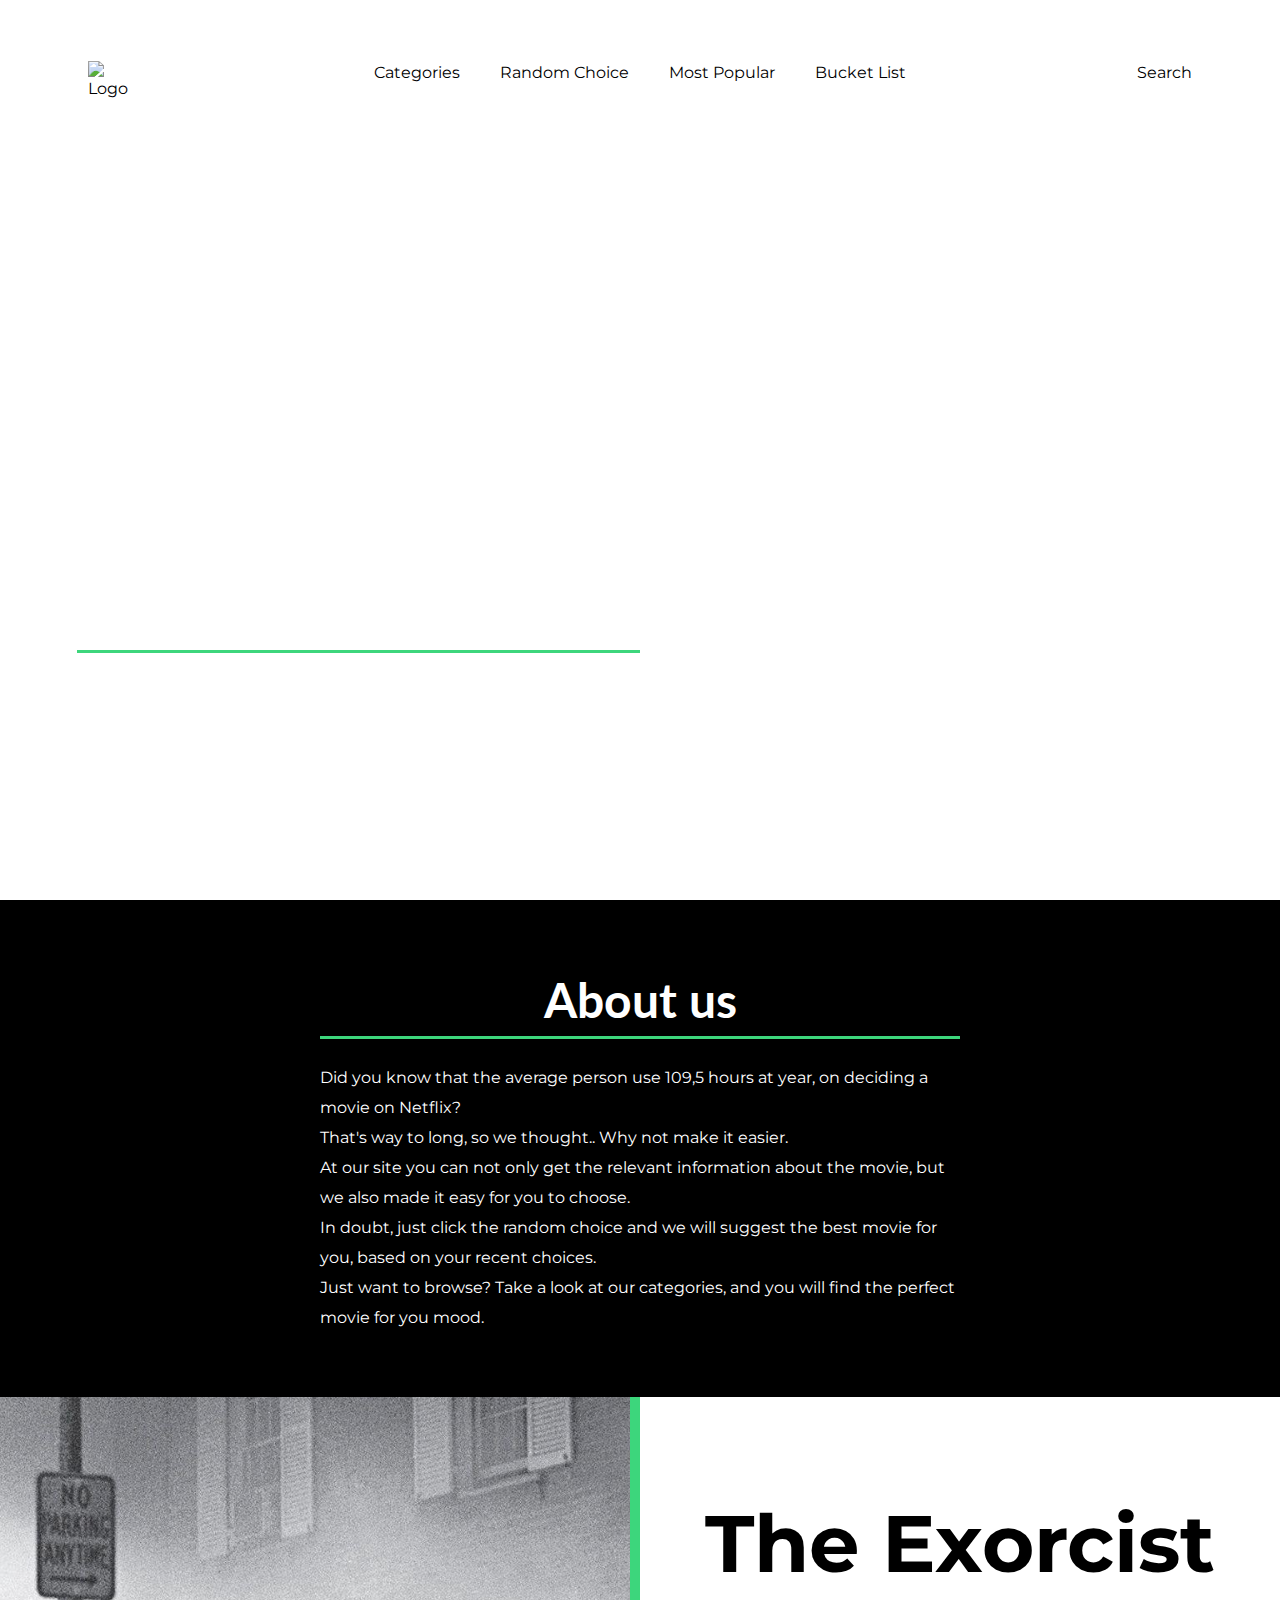
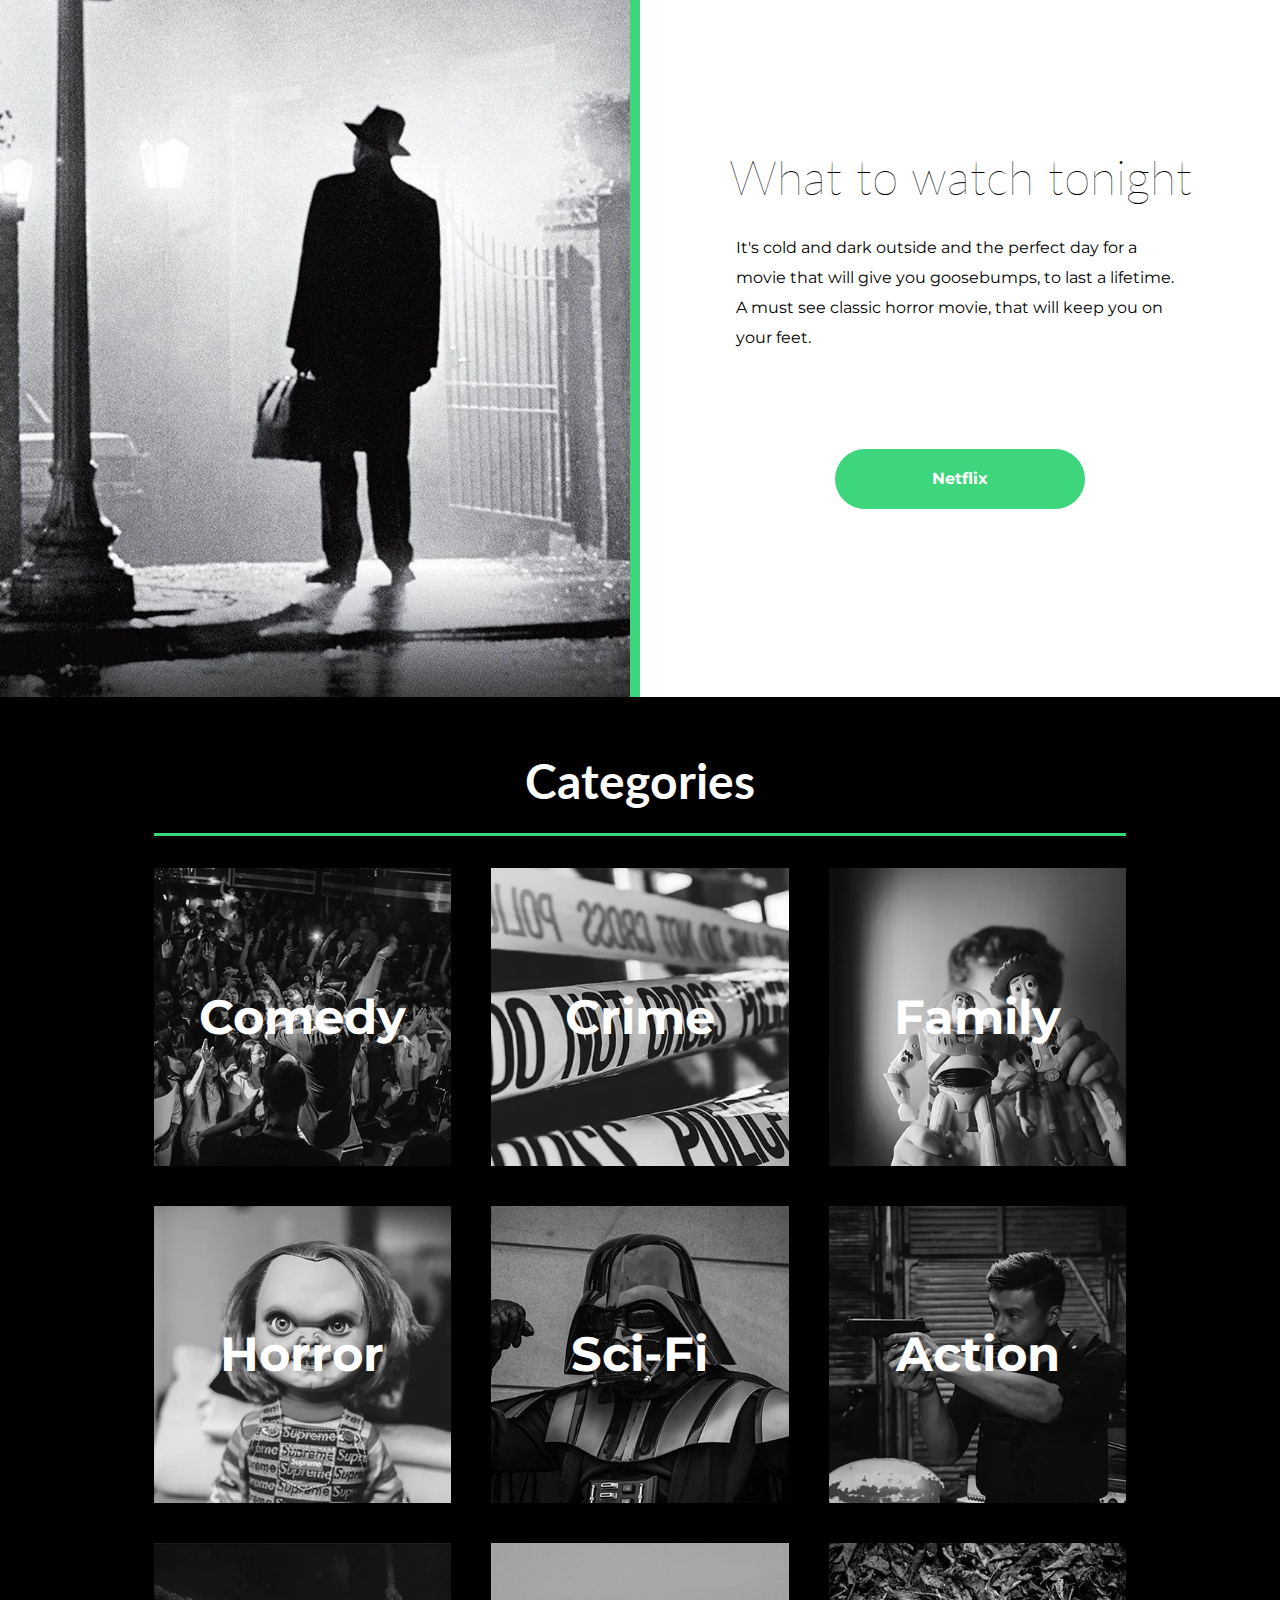
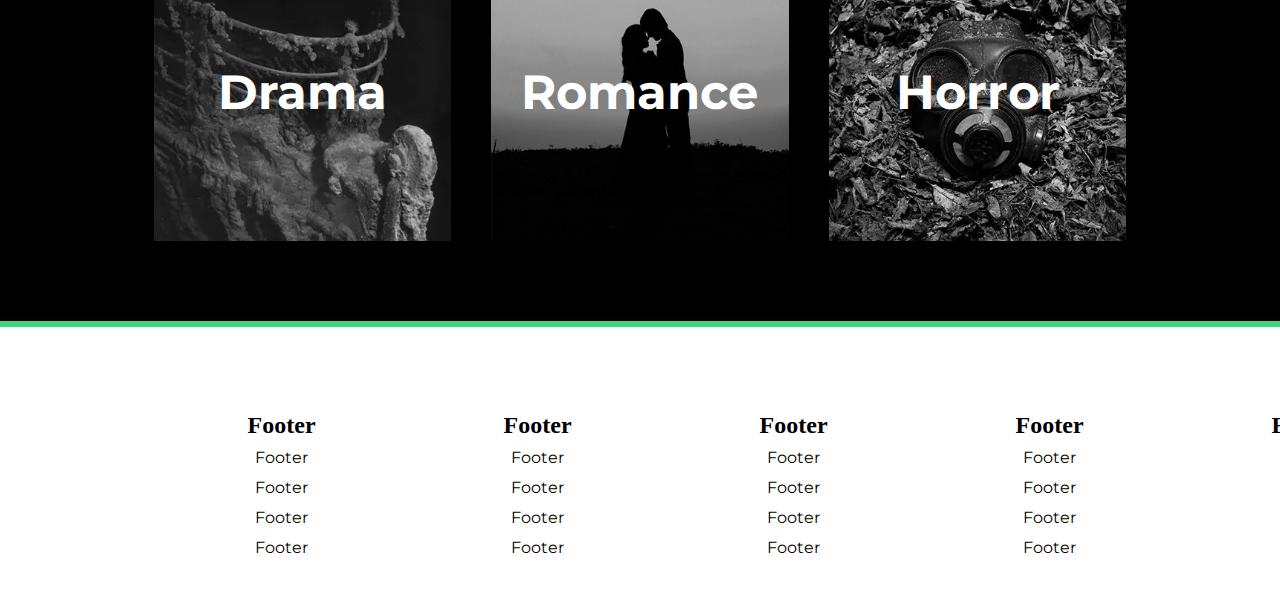
==== commit 30c028ec: "change3" ====
--- a/index.html
+++ b/index.html
@@ -50,15 +50,13 @@
         <h2 class="aboutUsHeading">About us</h2>
         <div class="breakline"></div>
         <p>
-          Lorem ipsum dolor sit amet consectetur adipisicing elit. Numquam neque quae placeat provident nemo molestias
-          impedit! Minus fugiat vel provident unde nobis eum adipisci qui ducimus, consequuntur eligendi, quidem
-          voluptatem! Lorem ipsum
-          dolor sit amet consectetur adipisicing elit. Dolorem ab a sed possimus eius, perspiciatis, ipsum blanditiis
-          officia aliquid, numquam voluptatum enim provident. Quasi, quos repudiandae. Architecto aspernatur itaque
-          debitis? Lorem ipsum
-          dolor sit amet consectetur adipisicing elit. Impedit asperiores neque minus, et minima ipsam, deleniti
-          blanditiis iure nobis fugit nostrum. Doloribus sapiente fuga reiciendis provident distinctio blanditiis,
-          temporibus aperiam.
+          Did you know that the average person use 109,5 hours at year, on deciding a movie on Netflix? <br>
+          That's way to long, so we thought.. Why not make it easier. <br>
+          At our site you can not only get the relevant information about the movie, but we also made it easy for you to
+          choose. <br>
+          In doubt, just click the random choice and we will suggest the best movie for you, based on your recent
+          choices. <br>
+          Just want to browse? Take a look at our categories, and you will find the perfect movie for you mood.
         </p>
       </div>
     </section>
@@ -70,9 +68,9 @@
         <div>
           <h3 class="whatToWatchHeading alignText">What to watch tonight</h3>
           <p class="whatToWatchText">
-            Lorem ipsum dolor sit amet consectetur adipisicing elit. Aspernatur, veniam. Delectus maxime earum quia
-            aliquam esse, consequatur illo dolor magni nihil. Voluptatum, voluptates eveniet ipsa ratione nisi repellat
-            fugit impedit!
+            It's cold and dark outside and the perfect day for a movie that will give you goosebumps, to last a
+            lifetime. <br>
+            A must see classic horror movie, that will keep you on your feet.
           </p>
         </div>
         <div class="buttonFlex"><a class="streamButton" target="_blank"
@@ -87,55 +85,55 @@
         <div class="categoriesGrid">
           <a href="">
             <div class="categoryImg">
-              <img src="img/comedy_cat.png" alt="comedy_img" />
+              <img src="img/comedy_cat.png" alt="comedy_img">
               <p class="genreName">Comedy</p>
             </div>
           </a>
           <a href="">
             <div class="categoryImg">
-              <img src="img/crime_cat.webp" alt="crime_img" />
+              <img src="img/crime_cat.webp" alt="crime_img">
               <p class="genreName">Crime</p>
             </div>
           </a>
           <a href="">
             <div class="categoryImg">
-              <img src="img/family_cat.webp" alt="family_cat" />
+              <img src="img/family_cat.webp" alt="family_cat">
               <p class="genreName">Family</p>
             </div>
           </a>
           <a href="">
             <div class="categoryImg">
-              <img src="img/horror_cat.webp" alt="Horror_img" />
+              <img src="img/horror_cat.webp" alt="Horror_img">
               <p class="genreName">Horror</p>
             </div>
           </a>
           <a href="">
             <div class="categoryImg">
-              <img src="img/sci-fi_cat.png" alt="Sci-Fi_img" />
+              <img src="img/sci-fi_cat.png" alt="Sci-Fi_img">
               <p class="genreName">Sci-Fi</p>
             </div>
           </a>
           <a href="">
             <div class="categoryImg">
-              <img src="img/action_cat.webp" alt="Action_img" />
+              <img src="img/action_cat.webp" alt="Action_img">
               <p class="genreName">Action</p>
             </div>
           </a>
           <a href="">
             <div class="categoryImg">
-              <img src="img/drama_cat.webp" alt="Drama_img" />
+              <img src="img/drama_cat.webp" alt="Drama_img">
               <p class="genreName">Drama</p>
             </div>
           </a>
           <a href="">
             <div class="categoryImg">
-              <img src="img/romance_cat.png" alt="Romance_img" />
+              <img src="img/romance_cat.png" alt="Romance_img">
               <p class="genreName">Romance</p>
             </div>
           </a>
           <a href="">
             <div class="categoryImg">
-              <img src="img/docu_cat.webp" alt="Documentary_img" />
+              <img src="img/docu_cat.webp" alt="Documentary_img">
               <p class="genreName">Horror</p>
             </div>
           </a>
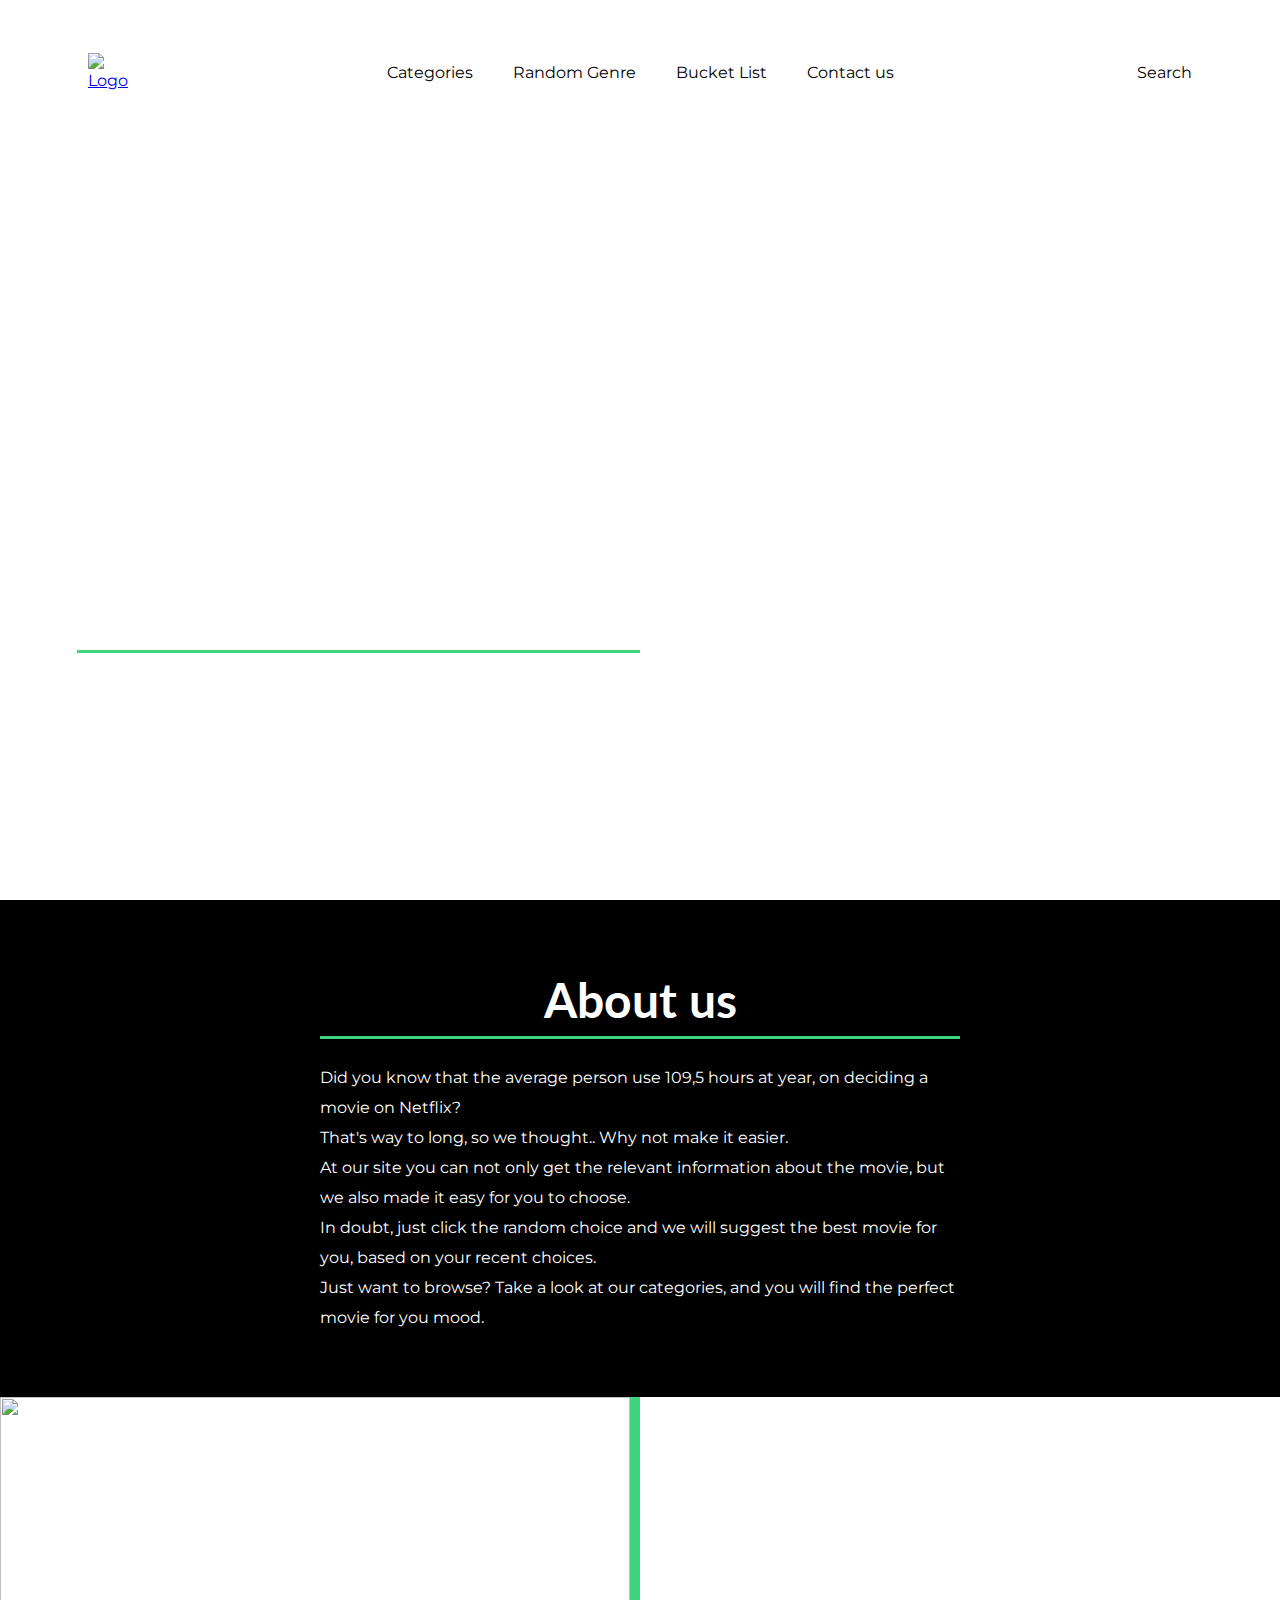
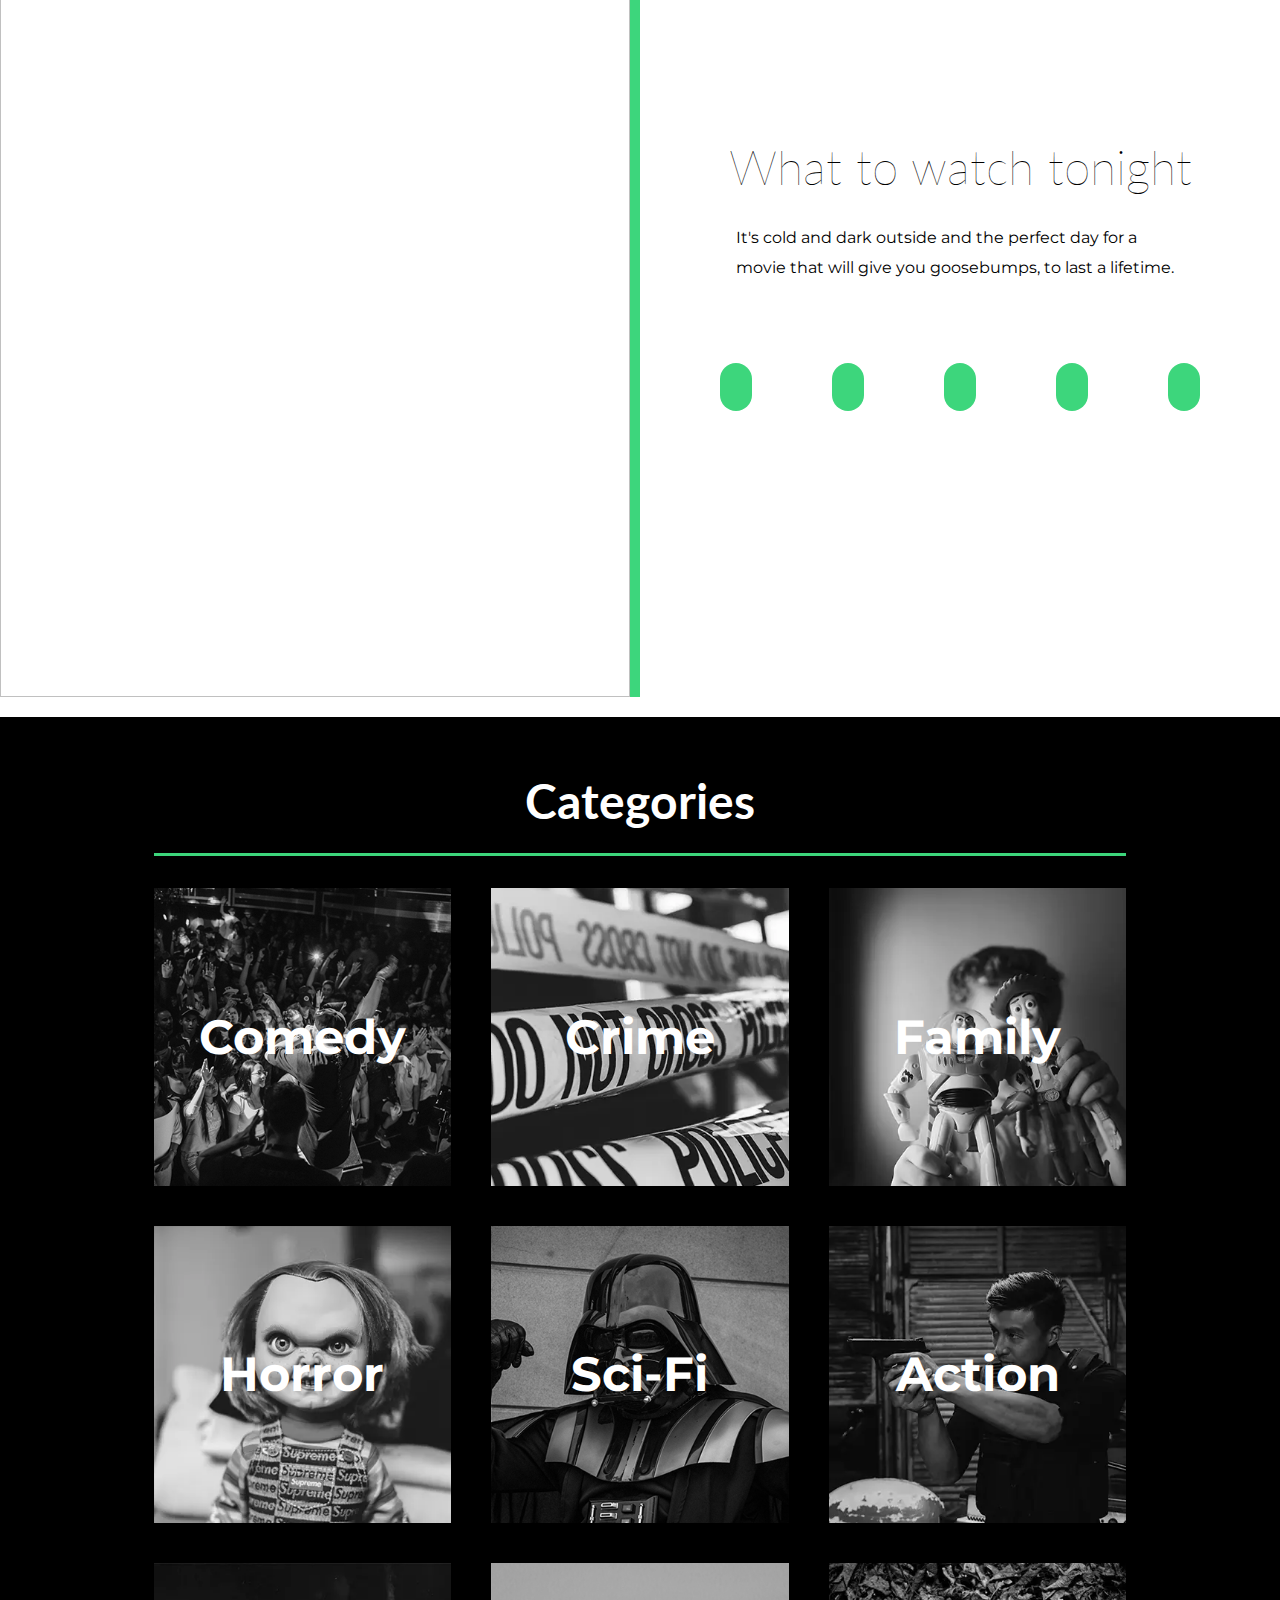
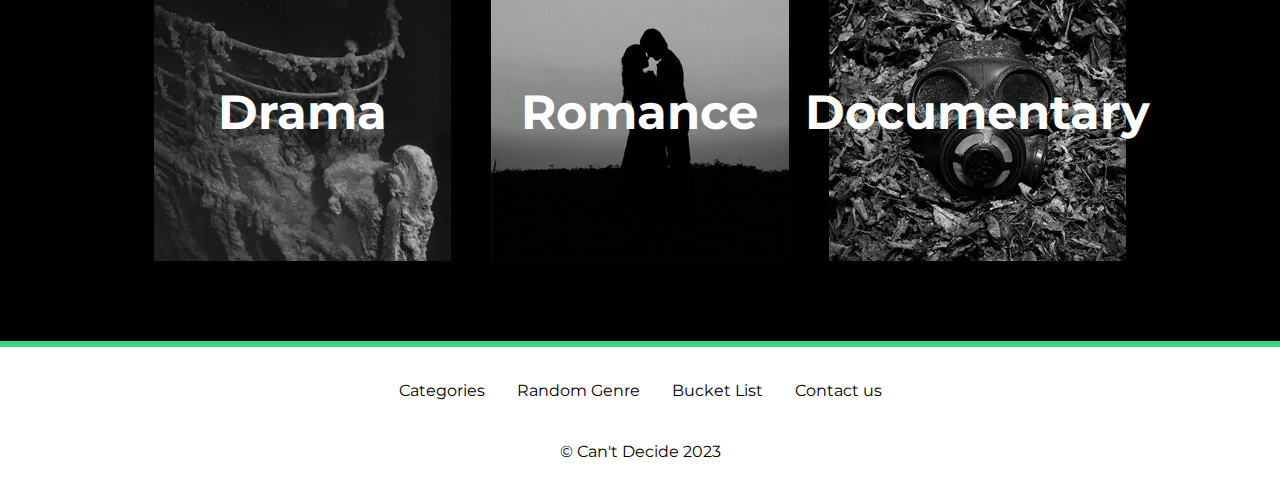
==== commit 9dcc65c4: "header/footer done" ====
--- a/index.html
+++ b/index.html
@@ -5,6 +5,7 @@
   <meta charset="UTF-8" />
   <meta http-equiv="X-UA-Compatible" content="IE=edge" />
   <meta name="viewport" content="width=device-width, initial-scale=1.0" />
+  <link rel="stylesheet" href="https://cdnjs.cloudflare.com/ajax/libs/font-awesome/5.12.0-2/css/all.min.css" integrity="sha256-46r060N2LrChLLb5zowXQ72/iKKNiw/lAmygmHExk/o=" crossorigin="anonymous" />
   <link href="https://fonts.googleapis.com/css2?family=Lato:wght@400;700&display=swap" rel="stylesheet" />
   <link href="https://fonts.googleapis.com/css2?family=Montserrat&display=swap" rel="stylesheet" />
   <link rel="stylesheet" href="style.css" />
@@ -14,12 +15,12 @@
 <body>
   <header>
     <div class="headerGrid">
-      <div class="logo"><img src="img/logo.svg" alt="Logo" /></div>
+      <a class="logo" href="index.html"><img src="img/logo.svg" alt="Logo" /></a>
       <div class="navigationItems">
         <a href="index.html#categories">Categories</a>
-        <a href="">Random Choice</a>
-        <a href=""> Most Popular</a>
+        <a href="category.html">Random Genre</a>
         <a href="">Bucket List</a>
+        <a href="contact.html">Contact us</a>
       </div>
       <div class="search">Search</div>
     </div>
@@ -30,17 +31,19 @@
       <div class="simpleGrid_container">
         <div class="heading_grid">
           <h1 class="welcomeHeading">
-            Welcome to <br>
+            Welcome to <br />
             Can't Decide
           </h1>
-          <img class="logo1" src="img/logo1.svg" alt="questionmark">
+          <img class="logo1" src="img/logo1.svg" alt="questionmark" />
         </div>
 
         <div class="breakline"></div>
         <p>
-          At our site, you no longer have to worry about finding the perfect movie for your mood. <br>
-          You can just browse our categories, or take a look on our most popular movies, add or see others bucket list,
-          or just simply let us pick the right one for you with random choice.
+          At our site, you no longer have to worry about finding the perfect
+          movie for your mood. <br />
+          You can just browse our categories, or take a look on our most
+          popular movies, add or see others bucket list, or just simply let us
+          pick the right one for you with random choice.
         </p>
       </div>
     </section>
@@ -50,31 +53,37 @@
         <h2 class="aboutUsHeading">About us</h2>
         <div class="breakline"></div>
         <p>
-          Did you know that the average person use 109,5 hours at year, on deciding a movie on Netflix? <br>
-          That's way to long, so we thought.. Why not make it easier. <br>
-          At our site you can not only get the relevant information about the movie, but we also made it easy for you to
-          choose. <br>
-          In doubt, just click the random choice and we will suggest the best movie for you, based on your recent
-          choices. <br>
-          Just want to browse? Take a look at our categories, and you will find the perfect movie for you mood.
+          Did you know that the average person use 109,5 hours at year, on
+          deciding a movie on Netflix? <br />
+          That's way to long, so we thought.. Why not make it easier. <br />
+          At our site you can not only get the relevant information about the
+          movie, but we also made it easy for you to choose. <br />
+          In doubt, just click the random choice and we will suggest the best
+          movie for you, based on your recent choices. <br />
+          Just want to browse? Take a look at our categories, and you will
+          find the perfect movie for you mood.
         </p>
       </div>
     </section>
 
     <section class="movieSuggestion">
-      <div class="movieSuggestionPoster"></div>
+      <img class="movieSuggestionPoster" src="" alt="" />
       <div class="movieSuggestionGrid">
-        <p class="alignText movieSuggestionTitle">The Exorcist</p>
+        <p class="alignText movieSuggestionTitle"></p>
         <div>
           <h3 class="whatToWatchHeading alignText">What to watch tonight</h3>
           <p class="whatToWatchText">
-            It's cold and dark outside and the perfect day for a movie that will give you goosebumps, to last a
-            lifetime. <br>
-            A must see classic horror movie, that will keep you on your feet.
+            It's cold and dark outside and the perfect day for a movie that
+            will give you goosebumps, to last a lifetime. <br />
           </p>
         </div>
-        <div class="buttonFlex"><a class="streamButton" target="_blank"
-            href="https://www.netflix.com/browse">Netflix</a></div>
+        <div class="streamingButton">
+          <a class="streaming" target="_blank" href="https://viaplay.dk/dk-da/"></a>
+          <a class="streaming2" target="_blank" href="https://viaplay.dk/dk-da/"></a>
+          <a class="streaming3" target="_blank" href="https://viaplay.dk/dk-da/"></a>
+          <a class="streaming4" target="_blank" href="https://viaplay.dk/dk-da/"></a>
+          <a class="streaming5" target="_blank" href="https://viaplay.dk/dk-da/"></a>
+        </div>
       </div>
     </section>
 
@@ -83,58 +92,58 @@
       <div class="categoriesMargin">
         <div class="breakline"></div>
         <div class="categoriesGrid">
-          <a href="">
+          <a href="category.html?genre=Comedy">
             <div class="categoryImg">
-              <img src="img/comedy_cat.png" alt="comedy_img">
+              <img src="img/comedy_cat.png" alt="comedy_img" />
               <p class="genreName">Comedy</p>
             </div>
           </a>
-          <a href="">
+          <a href="category.html?genre=Crime">
             <div class="categoryImg">
-              <img src="img/crime_cat.webp" alt="crime_img">
+              <img src="img/crime_cat.webp" alt="crime_img" />
               <p class="genreName">Crime</p>
             </div>
           </a>
-          <a href="">
+          <a href="category.html">
             <div class="categoryImg">
-              <img src="img/family_cat.webp" alt="family_cat">
+              <img src="img/family_cat.webp" alt="family_cat" />
               <p class="genreName">Family</p>
             </div>
           </a>
-          <a href="">
+          <a href="category.html?genre=Horror">
             <div class="categoryImg">
-              <img src="img/horror_cat.webp" alt="Horror_img">
+              <img src="img/horror_cat.webp" alt="Horror_img" />
               <p class="genreName">Horror</p>
             </div>
           </a>
-          <a href="">
+          <a href="category.html?genre=Sci-Fi">
             <div class="categoryImg">
-              <img src="img/sci-fi_cat.png" alt="Sci-Fi_img">
+              <img src="img/sci-fi_cat.png" alt="Sci-Fi_img" />
               <p class="genreName">Sci-Fi</p>
             </div>
           </a>
-          <a href="">
+          <a href="category.html?genre=Action">
             <div class="categoryImg">
-              <img src="img/action_cat.webp" alt="Action_img">
+              <img src="img/action_cat.webp" alt="Action_img" />
               <p class="genreName">Action</p>
             </div>
           </a>
-          <a href="">
+          <a href="category.html?genre=Drama">
             <div class="categoryImg">
-              <img src="img/drama_cat.webp" alt="Drama_img">
+              <img src="img/drama_cat.webp" alt="Drama_img" />
               <p class="genreName">Drama</p>
             </div>
           </a>
-          <a href="">
+          <a href="category.html?genre=Romance">
             <div class="categoryImg">
-              <img src="img/romance_cat.png" alt="Romance_img">
+              <img src="img/romance_cat.png" alt="Romance_img" />
               <p class="genreName">Romance</p>
             </div>
           </a>
-          <a href="">
+          <a href="category.html?genre=Documentary">
             <div class="categoryImg">
-              <img src="img/docu_cat.webp" alt="Documentary_img">
-              <p class="genreName">Horror</p>
+              <img src="img/docu_cat.webp" alt="Documentary_img" />
+              <p class="genreName">Documentary</p>
             </div>
           </a>
         </div>
@@ -144,42 +153,20 @@
     <div class="breakline2"></div>
   </main>
 
-  <footer class="footerGrid">
-    <div>
-      <h5>Footer</h5>
-      <p>Footer</p>
-      <p>Footer</p>
-      <p>Footer</p>
-      <p>Footer</p>
+  <footer>
+    <div class="navigationItemsFooter footerFlex">
+      <a href="index.html#categories">Categories</a>
+      <a href="category.html">Random Genre</a>
+      <a href="">Bucket List</a>
+      <a href="contact.html">Contact us</a>
     </div>
-    <div>
-      <h5>Footer</h5>
-      <p>Footer</p>
-      <p>Footer</p>
-      <p>Footer</p>
-      <p>Footer</p>
+    <div class="socialMedia footerFlex">
+      <a target="_blank" href="https://github.com/chri44nj"><i class="fab fa-github"></i></a>
+      <a target="_blank" href="https://youtube.com/@christianvalentin1697"><i class="fab fa-youtube"></i></a>
+      <a target="_blank" href="https://www.facebook.com/christian.l.valentin1/"><i class="fab fa-facebook"></i></a>
+      <a target="_blank" href="https://www.instagram.com/valentinsdaghverdag/"><i class="fab fa-instagram"></i></a>
     </div>
-    <div>
-      <h5>Footer</h5>
-      <p>Footer</p>
-      <p>Footer</p>
-      <p>Footer</p>
-      <p>Footer</p>
-    </div>
-    <div>
-      <h5>Footer</h5>
-      <p>Footer</p>
-      <p>Footer</p>
-      <p>Footer</p>
-      <p>Footer</p>
-    </div>
-    <div>
-      <h5>Footer</h5>
-      <p>Footer</p>
-      <p>Footer</p>
-      <p>Footer</p>
-      <p>Footer</p>
-    </div>
+    <p class="footerFlex">&copy; Can't Decide 2023</p>
   </footer>
 
   <script src="index.js"></script>
--- a/style.css
+++ b/style.css
@@ -13,6 +13,7 @@
 
 body {
   line-height: 1.5;
+  position: relative;
 }
 
 h1 {
@@ -29,7 +30,7 @@
 
 .headerGrid {
   position: absolute;
-  top: 5%;
+  top: 1%;
   width: 100vw;
   display: grid;
   grid-template-columns: 1fr 3fr 1fr;
@@ -54,6 +55,7 @@
 
 .logo1 {
   width: 20%;
+  align-items: center;
 }
 
 .heading_grid {
@@ -61,6 +63,7 @@
 }
 
 .navigationItems {
+  align-items: center;
   justify-content: center;
   gap: 2.5rem;
 }
@@ -68,11 +71,16 @@
 .navigationItems a {
   text-decoration: none;
   color: black;
+}
+
+.navigationItems a:hover {
+  border-bottom: 2px solid #3dd67c;
 }
 
 .search {
   justify-content: flex-end;
   padding-right: 5.5rem;
+  align-items: center;
 }
 
 /****** MAIN ******/
@@ -132,27 +140,21 @@
 }
 
 .movieSuggestionPoster {
-  background-image: url(img/exorcist.jpg);
-  background-size: cover;
   height: 100vh;
   width: 100%;
   border-right: 10px solid #3dd67c;
 }
 
-.movieSuggestionGrid {
-  display: grid;
-  grid-template-rows: repeat(3, 1fr);
-}
-
 .movieSuggestionTitle {
   font-size: 5rem;
-  padding-bottom: 2rem;
+  line-height: 5rem;
   font-weight: bold;
   font-family: "Montserrat", sans-serif;
 }
 
 .whatToWatchHeading {
   font-size: 3rem;
+  padding-top: 5rem;
   font-weight: lighter;
   font-family: "Lato";
   margin-bottom: 20px;
@@ -161,7 +163,6 @@
 .whatToWatchText {
   margin-inline: 15%;
 }
-
 .buttonFlex {
   display: flex;
   justify-content: center;
@@ -201,6 +202,7 @@
   padding-bottom: 1rem;
   font-size: 3rem;
   font-family: "Lato";
+  margin-top: 20px;
 }
 
 .categoriesMargin {
@@ -250,7 +252,7 @@
 .footerGrid {
   display: grid;
   grid-template-columns: repeat(5, 1fr);
-  margin-inline: 12%;
+
   padding-bottom: 3rem;
   text-align: center;
   background-color: white;
@@ -259,6 +261,42 @@
 
 .footerGrid h5 {
   font-size: 1.5rem;
+}
+
+footer {
+  background-color: white;
+  display: flex;
+  flex-direction: column;
+  gap: 1rem;
+  padding-block: 1rem;
+}
+
+.footerFlex {
+  display: flex;
+  justify-content: center;
+  align-items: center;
+  gap: 2rem;
+}
+
+.navigationItemsFooter a {
+  color: black;
+  text-decoration: none;
+  font-family: "Montserrat", sans-serif;
+  border-bottom: 2px solid transparent;
+}
+
+.navigationItemsFooter a:hover {
+  border-bottom: 2px solid #3dd67c;
+}
+
+.socialMedia a {
+  color: black;
+  text-decoration: none;
+  font-size: 1.5rem;
+}
+
+.socialMedia a:hover {
+  color: #3dd67c;
 }
 
 /****** MISCELLANEOUS ******/
@@ -277,7 +315,7 @@
 
 .breakline2 {
   border-bottom: 6px solid #3dd67c;
-  margin-bottom: 5rem;
+  margin-bottom: 1rem;
 }
 
 /****** movie.html ******/
@@ -377,7 +415,7 @@
   gap: 1rem;
 }
 
-.movieDescription .streaming2 {
+.streaming2 {
   height: 3rem;
   line-height: 3rem;
   background-color: #3dd67c;
@@ -385,7 +423,7 @@
   border-radius: 30px;
   text-align: center;
 }
-.movieDescription .streaming {
+.streaming {
   height: 3rem;
   line-height: 3rem;
   background-color: #3dd67c;
@@ -394,7 +432,7 @@
   text-align: center;
   margin-bottom: 2rem;
 }
-.movieDescription .streaming3 {
+.streaming3 {
   height: 3rem;
   line-height: 3rem;
   background-color: #3dd67c;
@@ -402,7 +440,7 @@
   border-radius: 30px;
   text-align: center;
 }
-.movieDescription .streaming4 {
+.streaming4 {
   height: 3rem;
   line-height: 3rem;
   background-color: #3dd67c;
@@ -410,8 +448,37 @@
   border-radius: 30px;
   text-align: center;
 }
+.streaming5 {
+  height: 3rem;
+  line-height: 3rem;
+  background-color: #3dd67c;
+  max-width: 10rem;
+  border-radius: 30px;
+  text-align: center;
+}
 .streamingButtons a:link,
 .streamingButtons a:visited {
+  text-decoration: none;
+  color: white;
+}
+
+.streamingButton {
+  display: flex;
+  flex-direction: row;
+  justify-content: space-evenly;
+  padding-top: 5rem;
+}
+
+.streamingButton .streaming,
+.streamingButton .streaming2,
+.streamingButton .streaming3,
+.streamingButton .streaming4,
+.streamingButton .streaming5 {
+  padding: 0 1rem;
+}
+
+.streamingButton a:link,
+.streamingButton a:visited {
   text-decoration: none;
   color: white;
 }
@@ -443,6 +510,3 @@
   color: #3dd67c;
   text-decoration: underline;
 }
-footer {
-  margin: 0;
-}
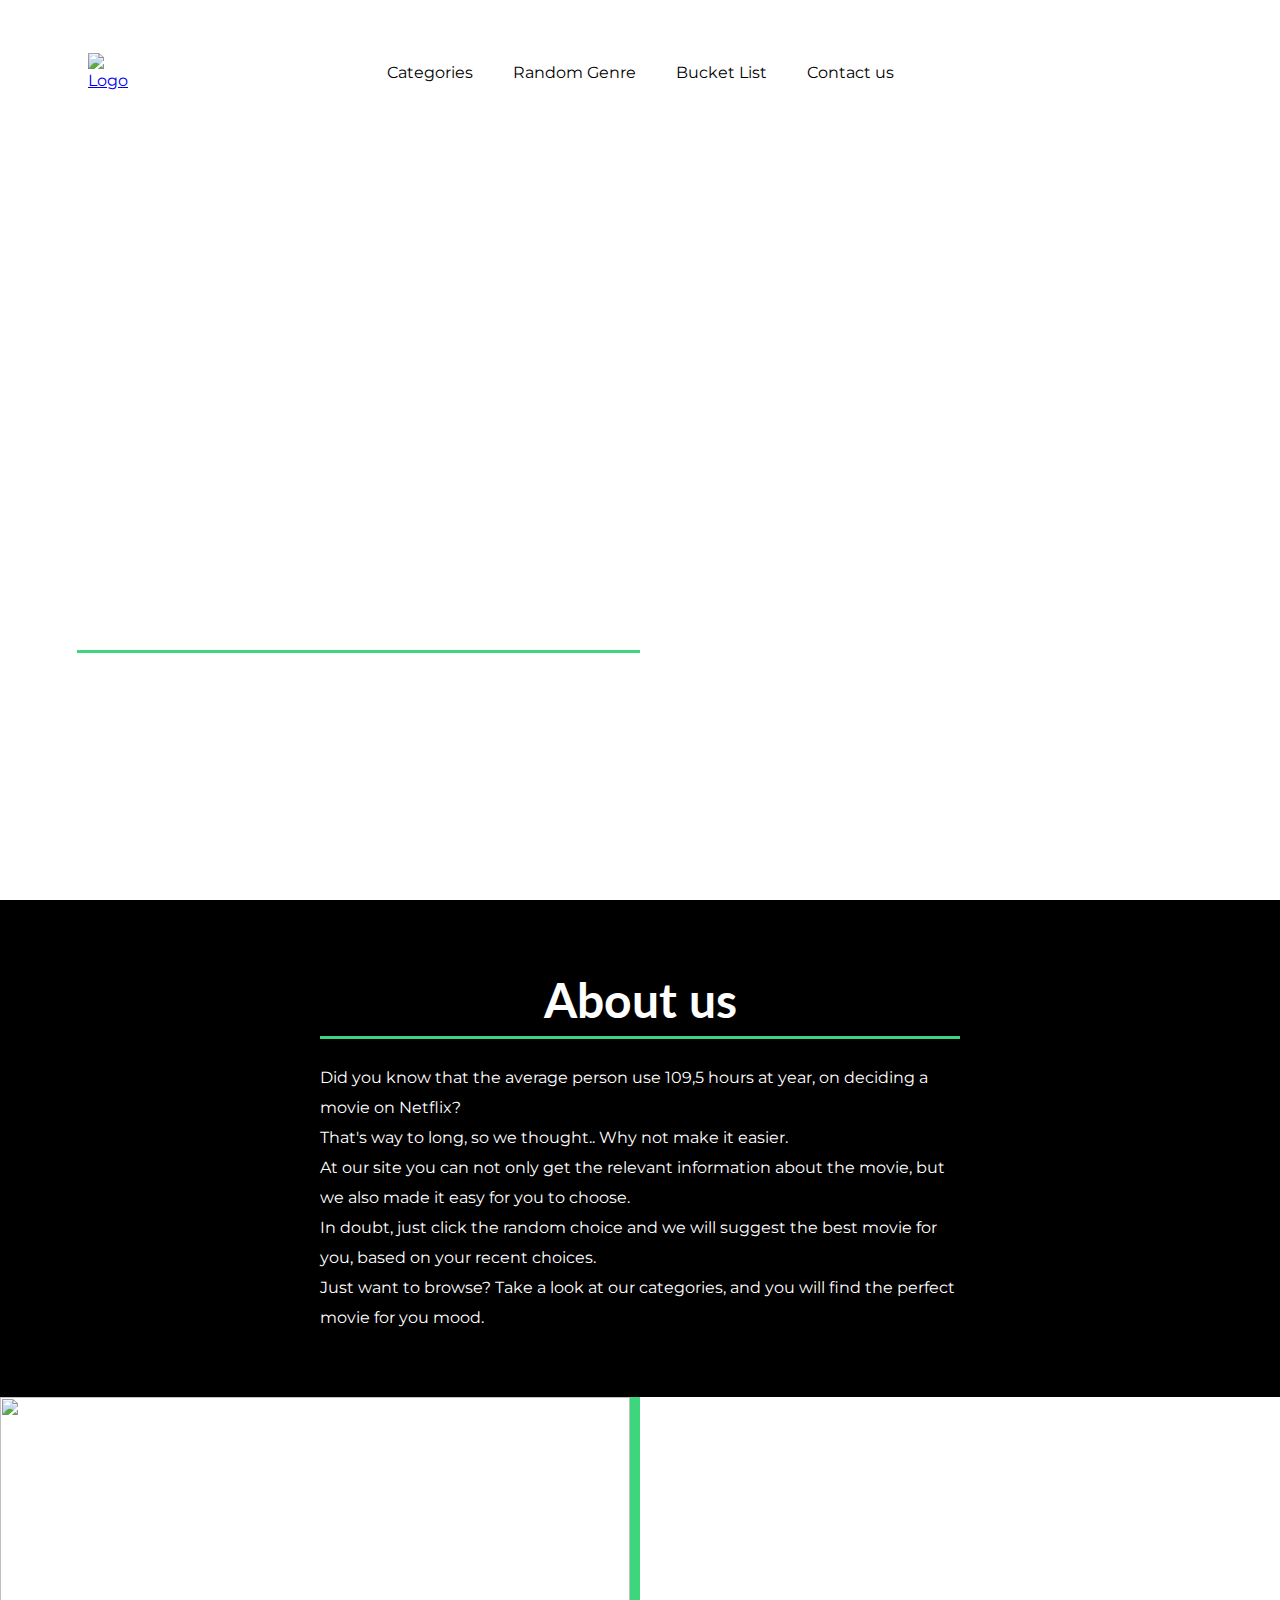
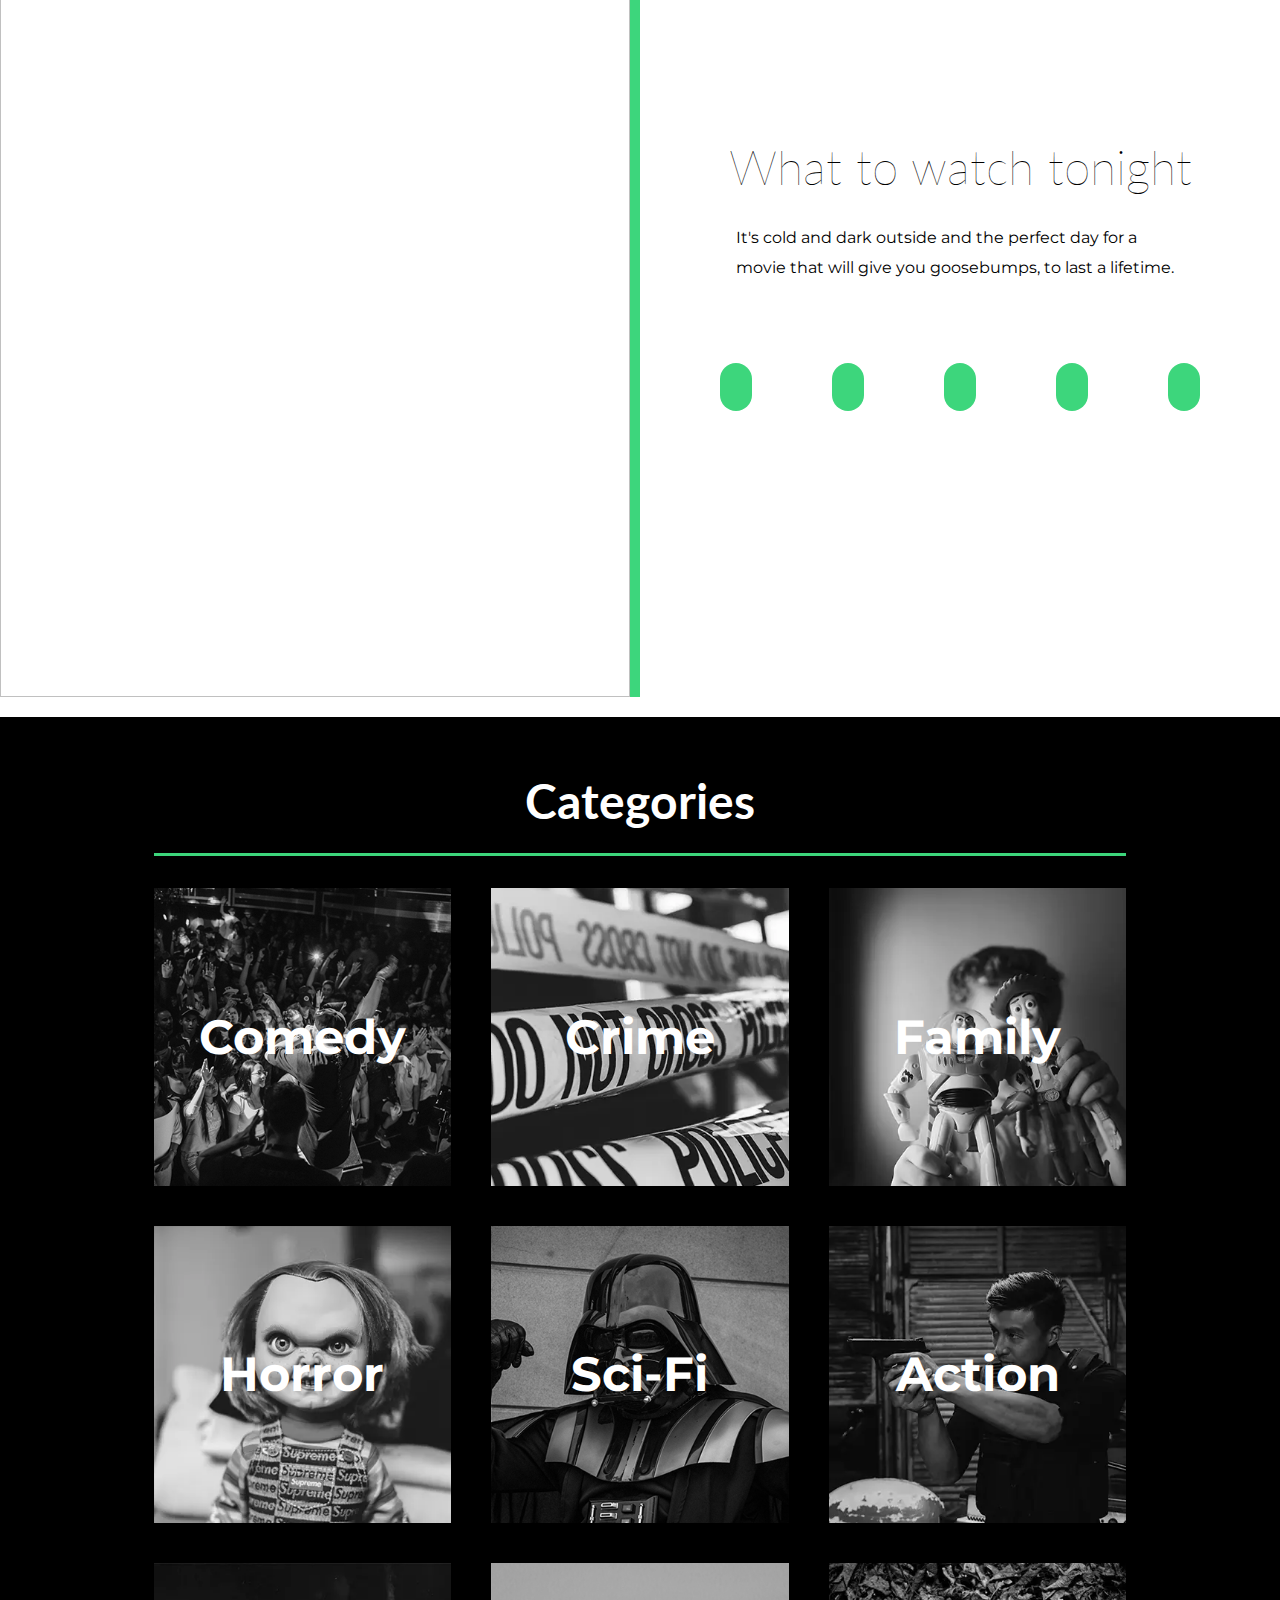
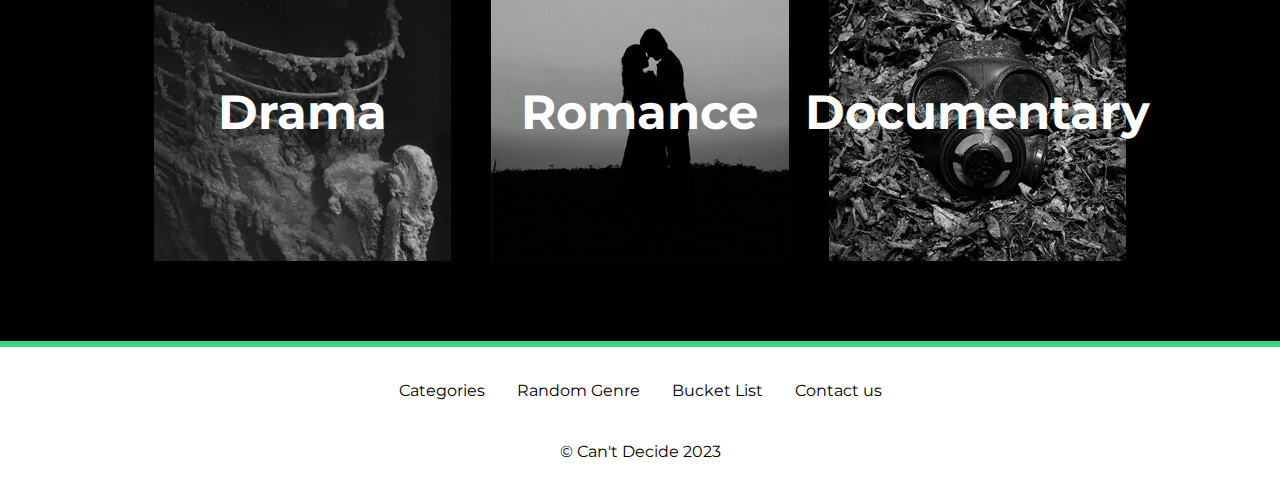
==== commit 2d0502a7: "header/footer done" ====
--- a/index.html
+++ b/index.html
@@ -22,7 +22,7 @@
         <a href="">Bucket List</a>
         <a href="contact.html">Contact us</a>
       </div>
-      <div class="search">Search</div>
+      <div class="search"><i class="fas fa-search"></i></div>
     </div>
   </header>
 
--- a/style.css
+++ b/style.css
@@ -81,6 +81,8 @@
   justify-content: flex-end;
   padding-right: 5.5rem;
   align-items: center;
+  font-size: 2rem;
+  cursor: pointer;
 }
 
 /****** MAIN ******/
